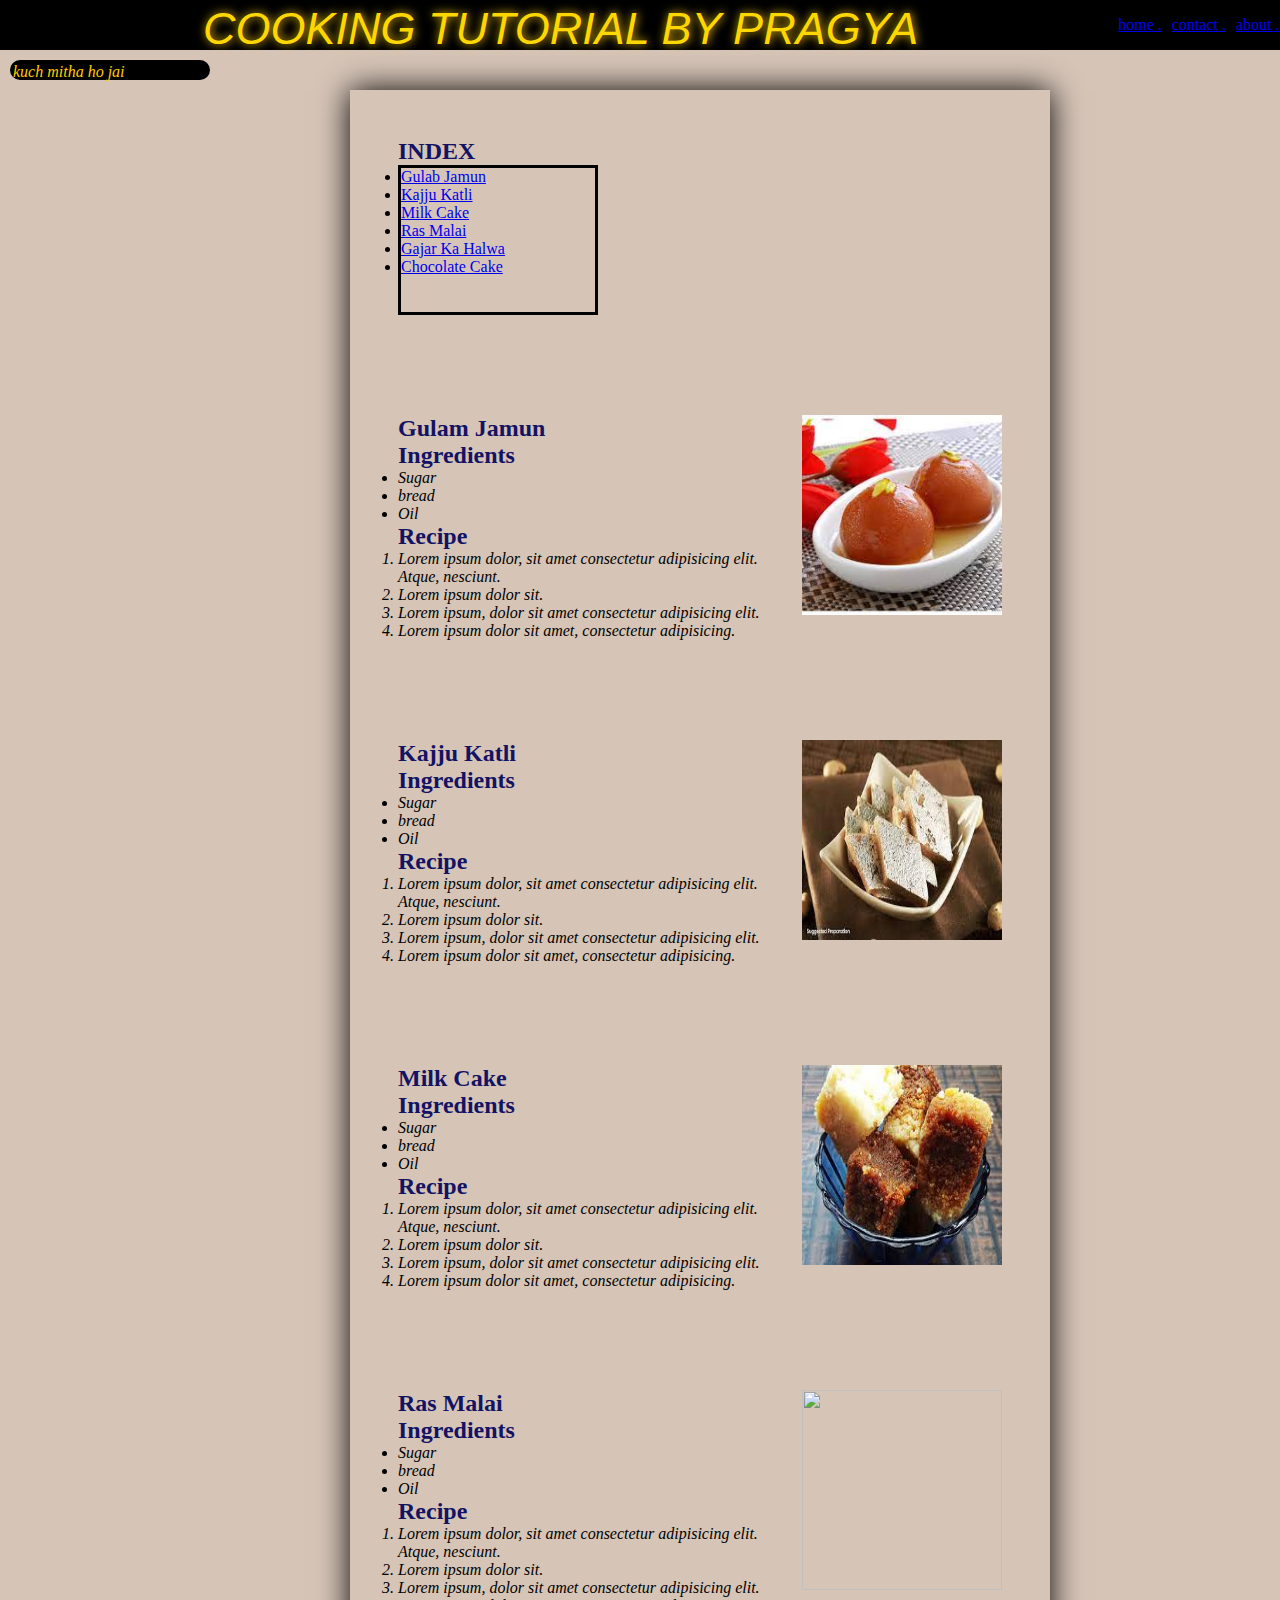
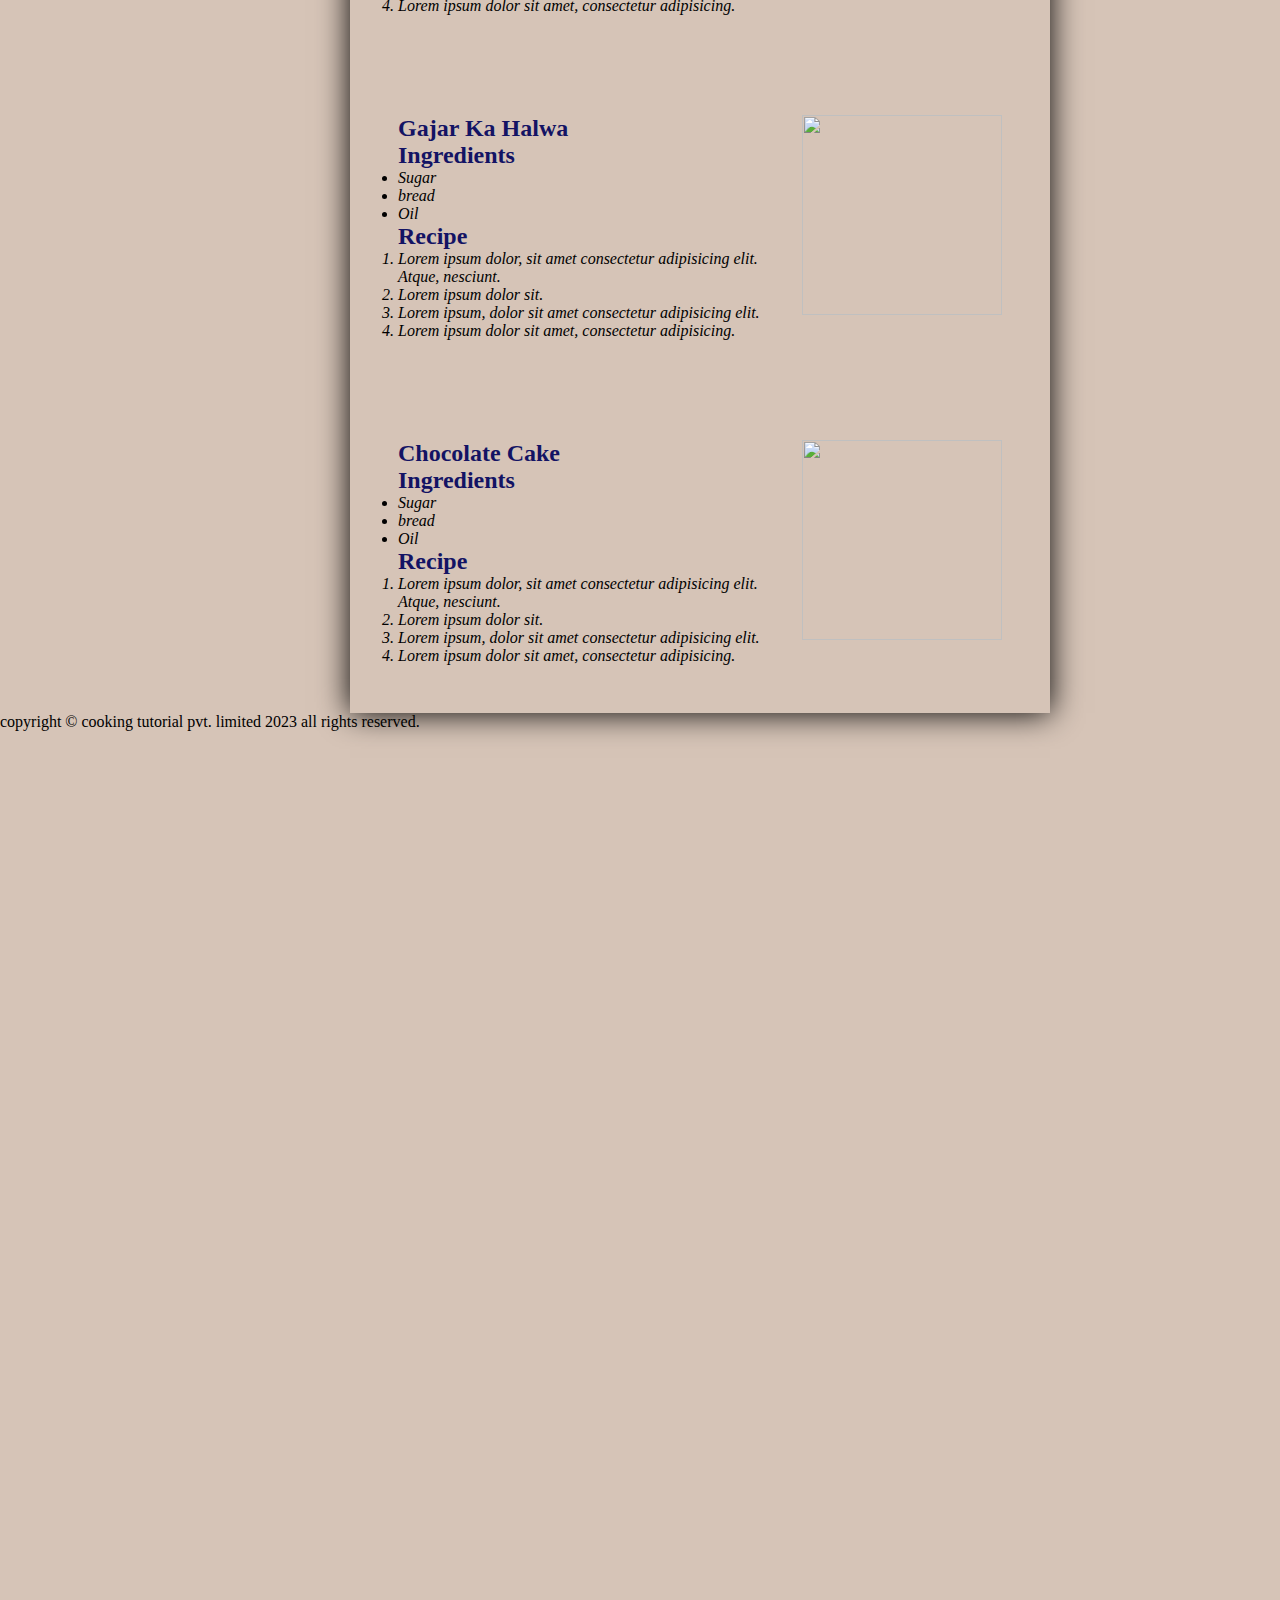
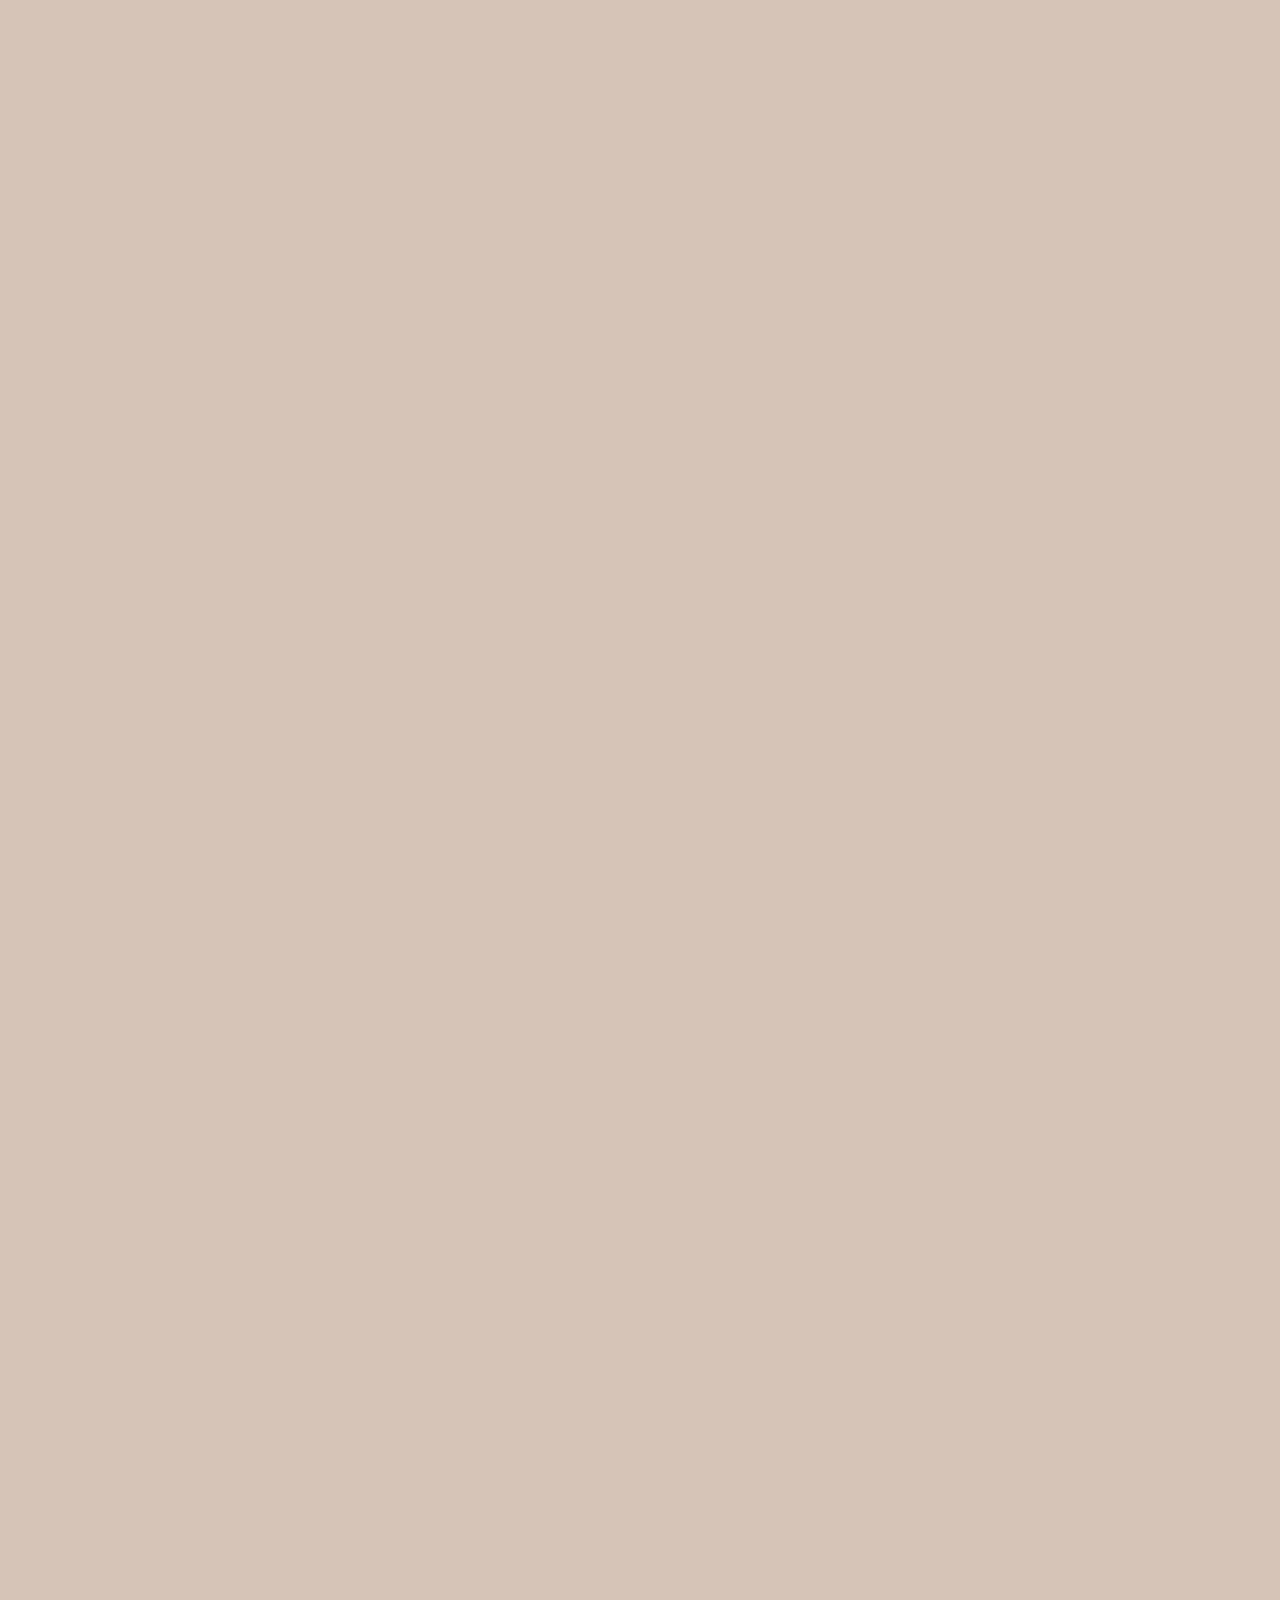
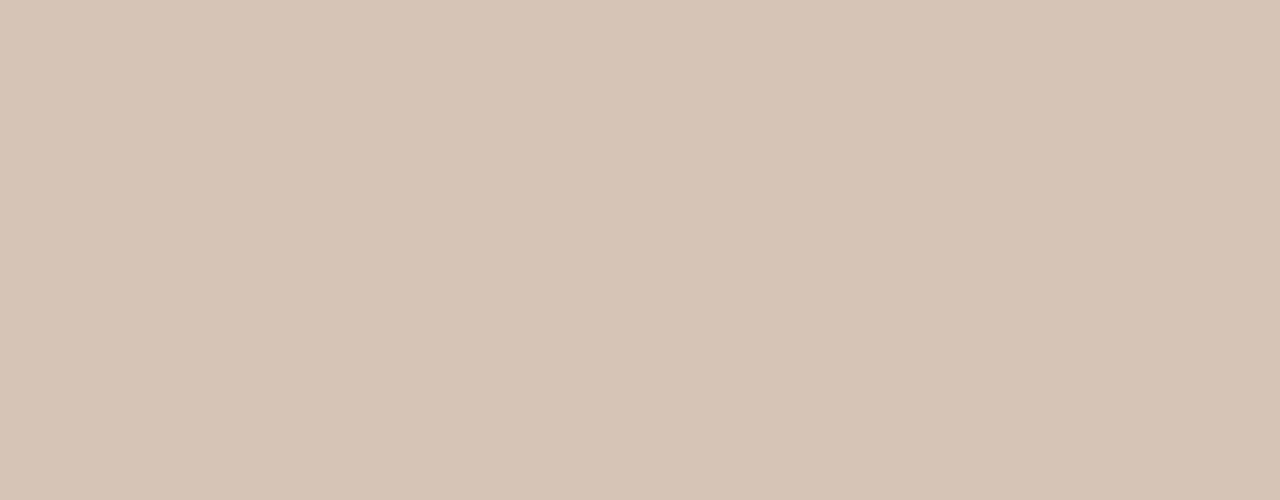
==== recipe.html @ 91e745fc "Add files via upload" ====
<!DOCTYPE html>
<html lang="en">
<head>
    <meta charset="UTF-8">
    <meta name="viewport" content="width=device-width, initial-scale=1.0">
    <title>cooking tutorial</title>
    <link rel="shortcut icon" href="https://i.etsystatic.com/10919371/r/il/07d9b4/1571956596/il_570xN.1571956596_fu79.jpg" type="image/x-icon">
    <link rel="stylesheet" href="recipestye.css">
</head>
<body>
    <div class="wholething">
    <div class="topcontainer">
        <div class="title"><img src="https://i.etsystatic.com/10919371/r/il/07d9b4/1571956596/il_570xN.1571956596_fu79.jpg" alt="">COOKING TUTORIAL BY PRAGYA </div>
        <div class="nav">
            <a href="#">home  . </a>
            <a href="#">contact    .</a>
            <a href="#">about       .</a>
        </div>
    </div>
    <div class="container">
        <div class="box">
        kuch mitha ho jai
        </div>
    </div>

    <div class="main">
        <section>
            <h2>INDEX</h2>
            <div class="index">
            <ul>
                <li><a href="#gulab jamun">Gulab Jamun</a></li>
                <li><a href="#Kajju Katli">Kajju Katli</a></li>
                <li><a href="#Milk Cake">Milk Cake</a></li>
                <li><a href="#Ras Malai">Ras Malai</a></li>
                <li><a href="#Gajar Ka Halwa">Gajar Ka Halwa</a></li>
                <li><a href="#Chocolate Cake">Chocolate Cake</a></li>
            </ul>
            </div>
        </section>
        <section>
            <div class="item">
                <div class="leftBox">
                    <!-- heaeding -->
                    <h2 id="gulab jamun">Gulam Jamun</h2>

                    <div>
                        <h2>Ingredients</h2>
                        <ul class="ingBox">
                            <li>Sugar</li>
                            <li>bread</li>
                            <li>Oil</li>
                        </ul>
                    </div>
                    
                    <div>
                        <h2>Recipe</h2>
                        <ol class="recipeBox">
                            <li>Lorem ipsum dolor, sit amet consectetur adipisicing elit. Atque, nesciunt.</li>
                            <li>Lorem ipsum dolor sit.</li>
                            <li>Lorem ipsum, dolor sit amet consectetur adipisicing elit.</li>
                            <li>Lorem ipsum dolor sit amet, consectetur adipisicing.</li>
                        </ol>
                    </div>

                    

                </div>

                <div class="rightBox">
                    <img 
                        src="[data-uri]"
                        width="200px" height="200px" 
                    />
                    
                </div>
            </div>
        </section>

        <section>
            <div class="item">
                <div class="leftBox">
                    <!-- heaeding -->
                    <h2 id="Kajju Katli">Kajju Katli</h2>

                    <div>
                        <h2>Ingredients</h2>
                        <ul class="ingBox">
                            <li>Sugar</li>
                            <li>bread</li>
                            <li>Oil</li>
                        </ul>
                    </div>
                    
                    <div>
                        <h2>Recipe</h2>
                        <ol class="recipeBox">
                            <li>Lorem ipsum dolor, sit amet consectetur adipisicing elit. Atque, nesciunt.</li>
                            <li>Lorem ipsum dolor sit.</li>
                            <li>Lorem ipsum, dolor sit amet consectetur adipisicing elit.</li>
                            <li>Lorem ipsum dolor sit amet, consectetur adipisicing.</li>
                        </ol>
                    </div>

                    

                </div>
                <div class="rightBox">
                    <img  src="[data-uri]"
                        width="200px" height="200px"
                    />
                </div>
            </div>
        </section>

        <section>
            <div class="item">
                <div class="leftBox">
                    <!-- heaeding -->
                    <h2 id="Milk Cake">Milk Cake</h2>

                    <div>
                        <h2>Ingredients</h2>
                        <ul class="ingBox">
                            <li>Sugar</li>
                            <li>bread</li>
                            <li>Oil</li>
                        </ul>
                    </div>
                    
                    <div>
                        <h2>Recipe</h2>
                        <ol class="recipeBox">
                            <li>Lorem ipsum dolor, sit amet consectetur adipisicing elit. Atque, nesciunt.</li>
                            <li>Lorem ipsum dolor sit.</li>
                            <li>Lorem ipsum, dolor sit amet consectetur adipisicing elit.</li>
                            <li>Lorem ipsum dolor sit amet, consectetur adipisicing.</li>
                        </ol>
                    </div>

                    

                </div>

                <div class="rightBox">
                    <img 
                        src="[data-uri]"
                        width="200px" height="200px"
                    />
            
                </div>
            </div>
        </section>

        <section>
            <div class="item">
                <div class="leftBox">
                    <!-- heaeding -->
                    <h2 id="Ras Malai">Ras Malai</h2>

                    <div>
                        <h2>Ingredients</h2>
                        <ul class="ingBox">
                            <li>Sugar</li>
                            <li>bread</li>
                            <li>Oil</li>
                        </ul>
                    </div>
                    
                    <div>
                        <h2>Recipe</h2>
                        <ol class="recipeBox">
                            <li>Lorem ipsum dolor, sit amet consectetur adipisicing elit. Atque, nesciunt.</li>
                            <li>Lorem ipsum dolor sit.</li>
                            <li>Lorem ipsum, dolor sit amet consectetur adipisicing elit.</li>
                            <li>Lorem ipsum dolor sit amet, consectetur adipisicing.</li>
                        </ol>
                    </div>

                    

                </div>
                <div class="rightBox">
                    <img 
                        src="https://www.cookwithmanali.com/wp-content/uploads/2014/07/Rasmalai-Recipe-500x500.jpg" width="200px" height="200px"
                    />
                </div>
            </div>
        </section>

        <section>
            <div class="item">
                <div class="leftBox">
                    <!-- heaeding -->
                    <h2 id="Gajar Ka Halwa">Gajar Ka Halwa</h2>

                    <div>
                        <h2>Ingredients</h2>
                        <ul class="ingBox">
                            <li>Sugar</li>
                            <li>bread</li>
                            <li>Oil</li>
                        </ul>
                    </div>
                    
                    <div>
                        <h2>Recipe</h2>
                        <ol class="recipeBox">
                            <li>Lorem ipsum dolor, sit amet consectetur adipisicing elit. Atque, nesciunt.</li>
                            <li>Lorem ipsum dolor sit.</li>
                            <li>Lorem ipsum, dolor sit amet consectetur adipisicing elit.</li>
                            <li>Lorem ipsum dolor sit amet, consectetur adipisicing.</li>
                        </ol>
                    </div>

                    

                </div>

                <div class="rightBox">
                    <img 
                        src="https://www.cookwithmanali.com/wp-content/uploads/2015/01/Gajar-Halwa-Indian.jpg" width="200px" height="200px"
                    />
                    
                </div>
            </div>
        </section>

        <section>
            <div class="item">
                <div class="leftBox">
                    <!-- heaeding -->
                    <h2 id="Chocolate Cake">Chocolate Cake</h2>

                    <div>
                        <h2>Ingredients</h2>
                        <ul class="ingBox">
                            <li>Sugar</li>
                            <li>bread</li>
                            <li>Oil</li>
                        </ul>
                    </div>
                    
                    <div>
                        <h2>Recipe</h2>
                        <ol class="recipeBox">
                            <li>Lorem ipsum dolor, sit amet consectetur adipisicing elit. Atque, nesciunt.</li>
                            <li>Lorem ipsum dolor sit.</li>
                            <li>Lorem ipsum, dolor sit amet consectetur adipisicing elit.</li>
                            <li>Lorem ipsum dolor sit amet, consectetur adipisicing.</li>
                        </ol>
                    </div>

                    

                </div>
                <div class="rightBox">
                    <img 
                        src="https://mrbrownbakery.com/image/images/GJ7uCwGiteTF24HTWBclkziVTdhpQeZWH23MvQfq.jpeg?p=full" width="200px" height="200px"
                    />
                </div>
            </div>
        </section>
    </div>
    <footer>
        <p>
            copyright &copy; cooking tutorial pvt. limited 2023 all rights reserved.
        </p>
    </footer>
    </div>
</body>
</html>
---- recipestye.css ----
*{
    margin: 0;
    padding: 0;
    box-sizing: border-box;
}
.topcontainer{
    display: flex;
      border: solid;
      border-color: black;
      background-color: black;
     margin: 0%;
     padding: 0%;
     box-sizing: border-box;
      height: 50px;
}
.title{
    width: 80%;
    font-size: 45px;
    font-family:'Trebuchet MS', 'Lucida Sans Unicode', 'Lucida Grande', 'Lucida Sans', Arial, sans-serif;
    font-style:oblique;
    display: flex;
    justify-content: center;
    text-shadow:   #FC0 1px 0 10px;;
    color: gold;

}
.nav
{
    display: flex;
    justify-content: space-between;
    align-items:center;
    position: relative;
    gap: 10px;
}

.box{
    width: 200px;
    height: 20px;
    background-color: black;
    border: 3px solid black;
    font-style: italic;
    color: #FC0;
    border-radius: 10px;
    margin: 10px;
    position: relative;
    animation-name: rightMovement;
    animation-duration: 10s;
    animation-iteration-count: infinite;
    animation-delay: 1s;
     animation-timing-function: linear; 
    animation-direction:normal; 
     animation-fill-mode: backwards; 

    
}

@keyframes rightMovement {
    from {
        top: 0;
        left: 0;
    }

    to {
        top: 0;
        left: 1350px;
    }
}
.wholething{
    background-color: rgba(120, 59, 15, 0.3);
    height: 5300px;
    width:1400px;
}
.main{
    width: 50%;
    margin: auto;
    
    
    display: flex;
    flex-direction: column;
    gap: 100px;
    padding: 3rem;
    box-shadow: 0px 0px 30px black;
}
.item{
    display: flex;
}
.ingBox{
 font-style: italic;
}
.recipeBox{
    font-style: oblique;
}
h2{
    color: rgb(19, 19, 100);
}
img:hover{
    transform: scale(1.2);
}
img{
    transition: all 0.3s linear 0s;
}
.index{
    width: 200px;
    height: 150px;
   border: solid black;
}
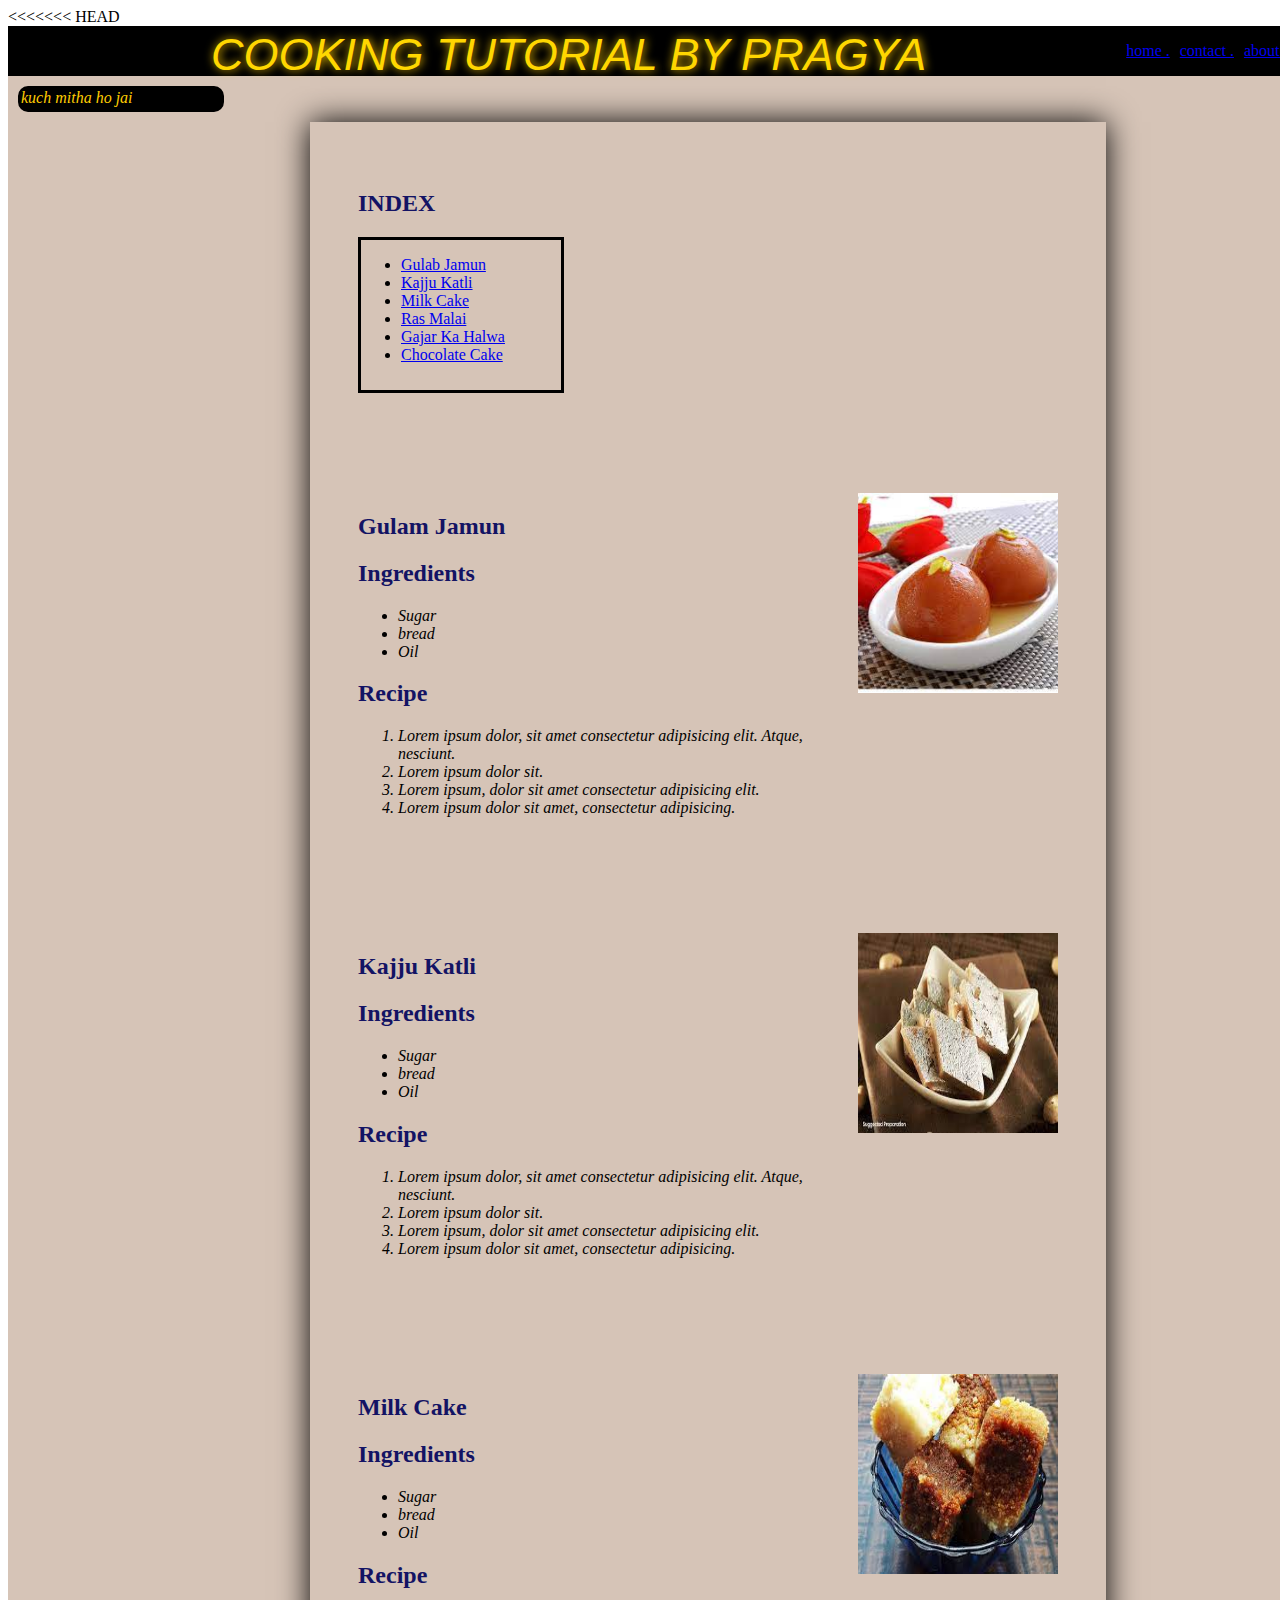
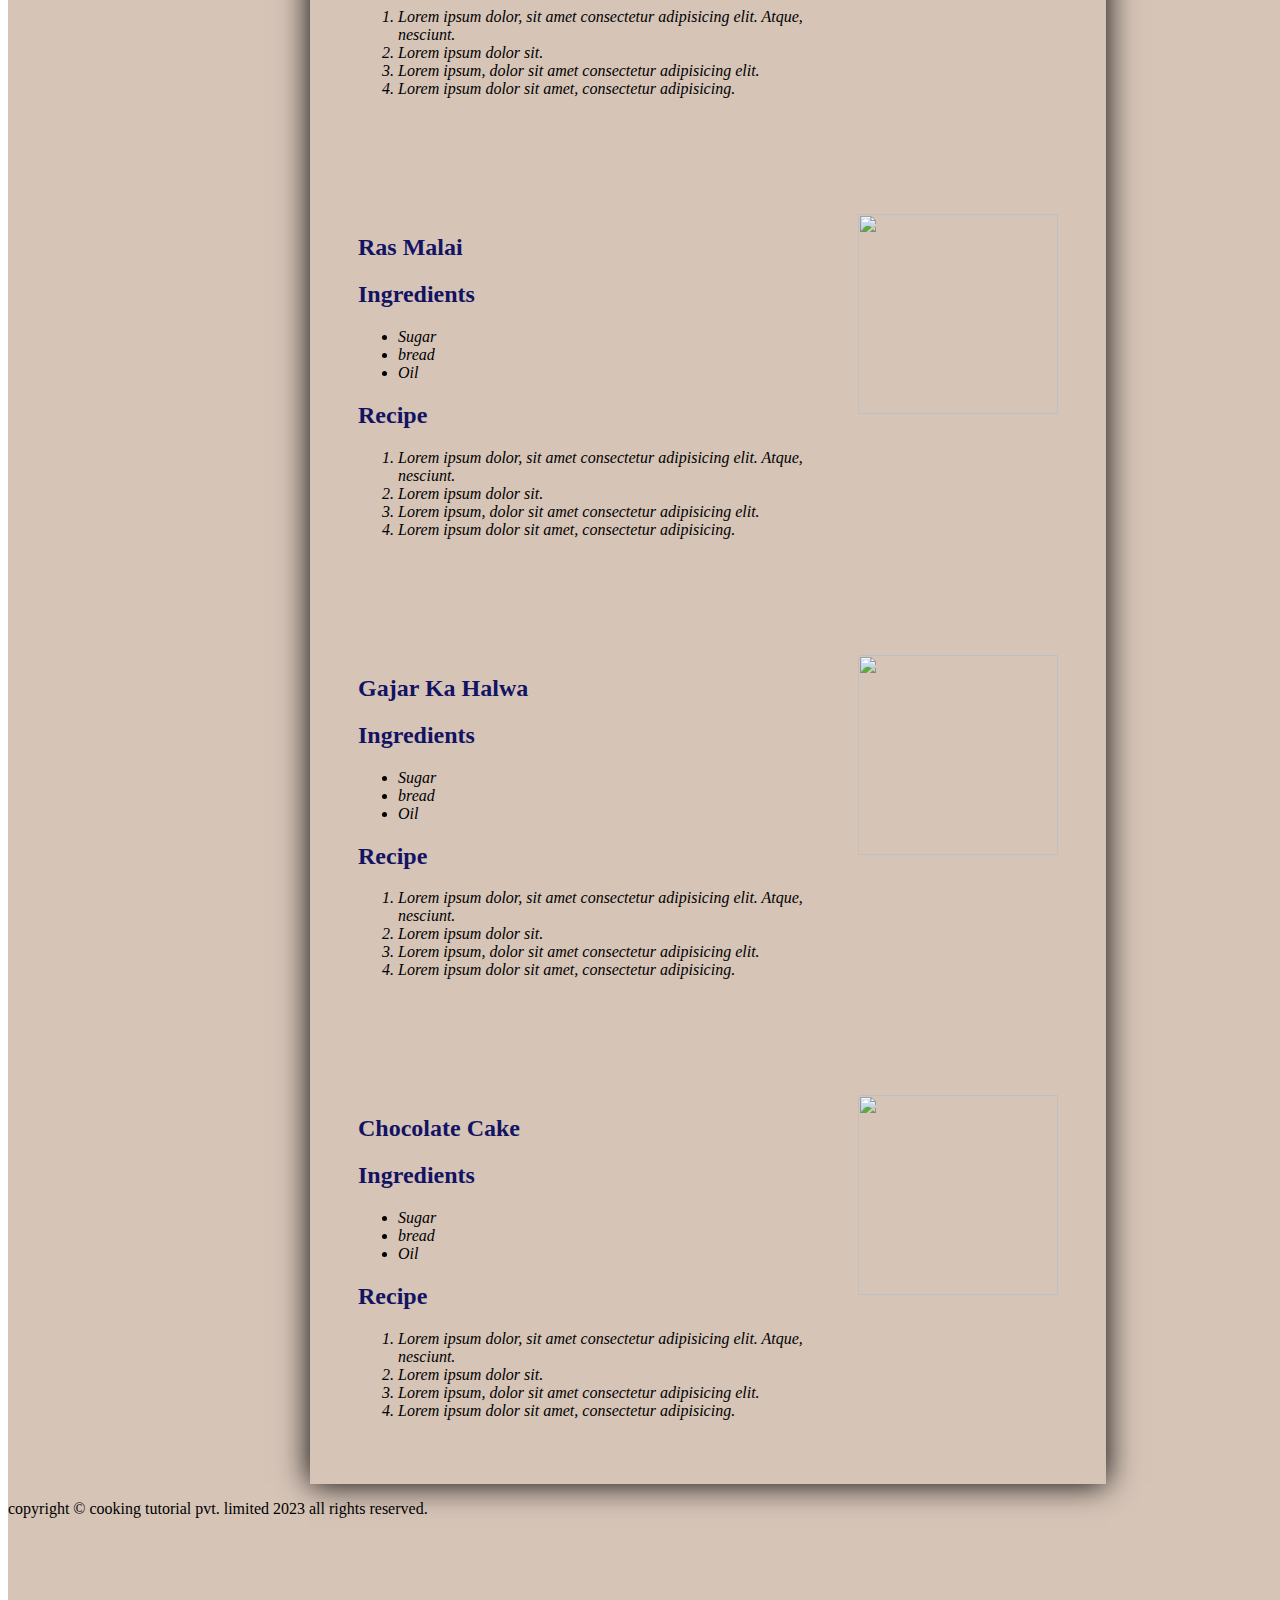
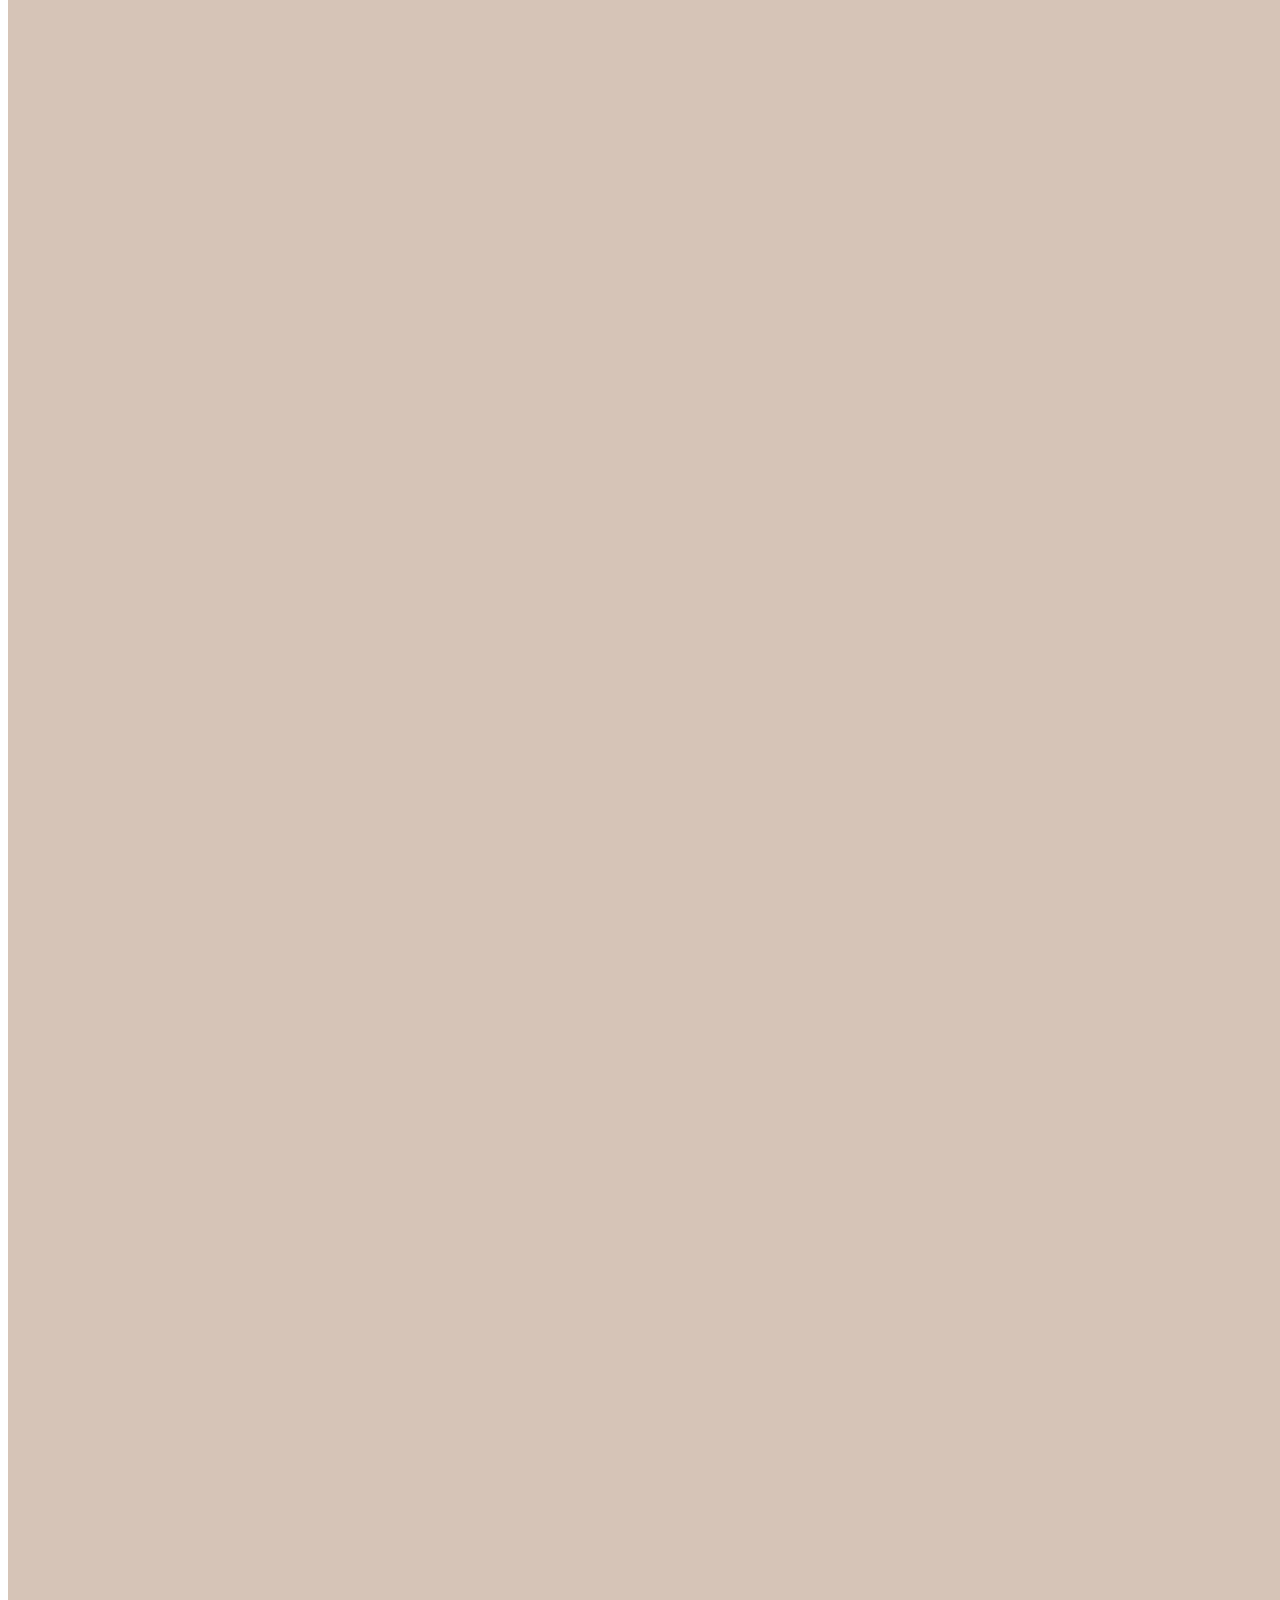
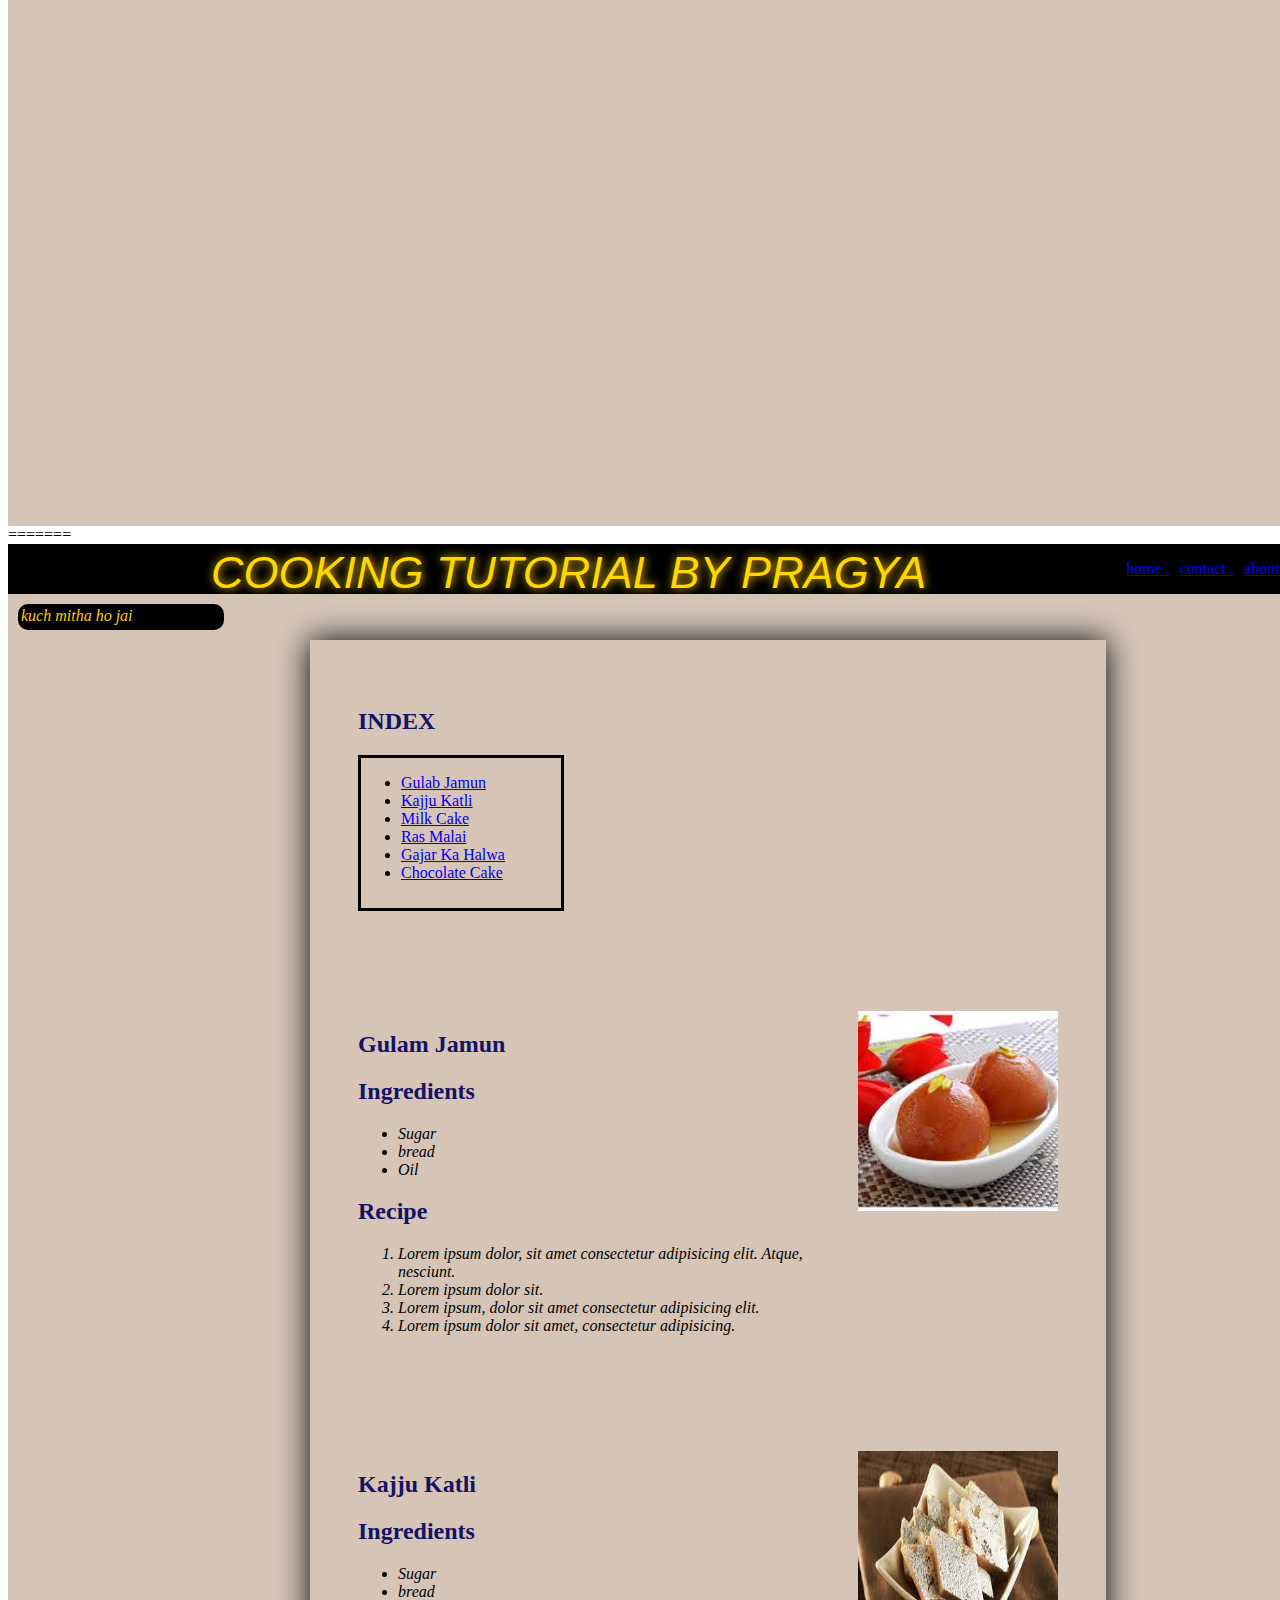
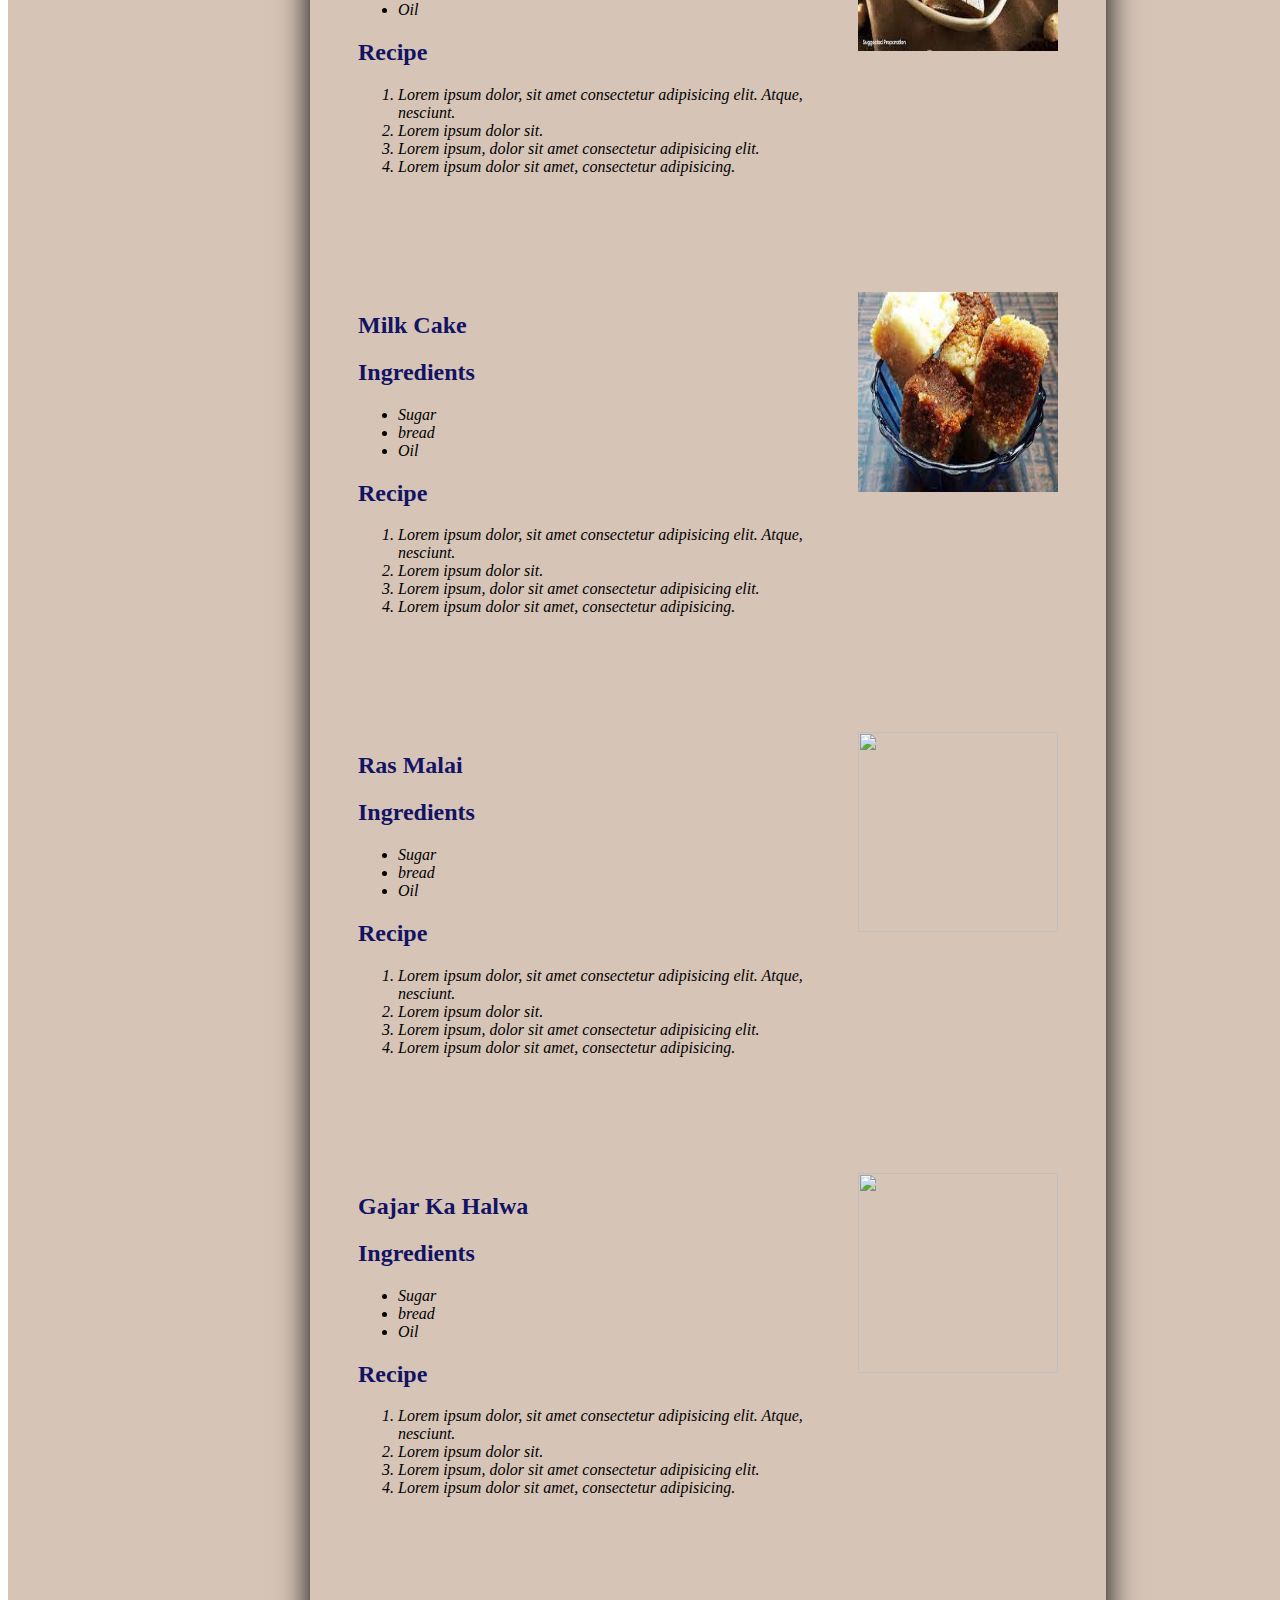
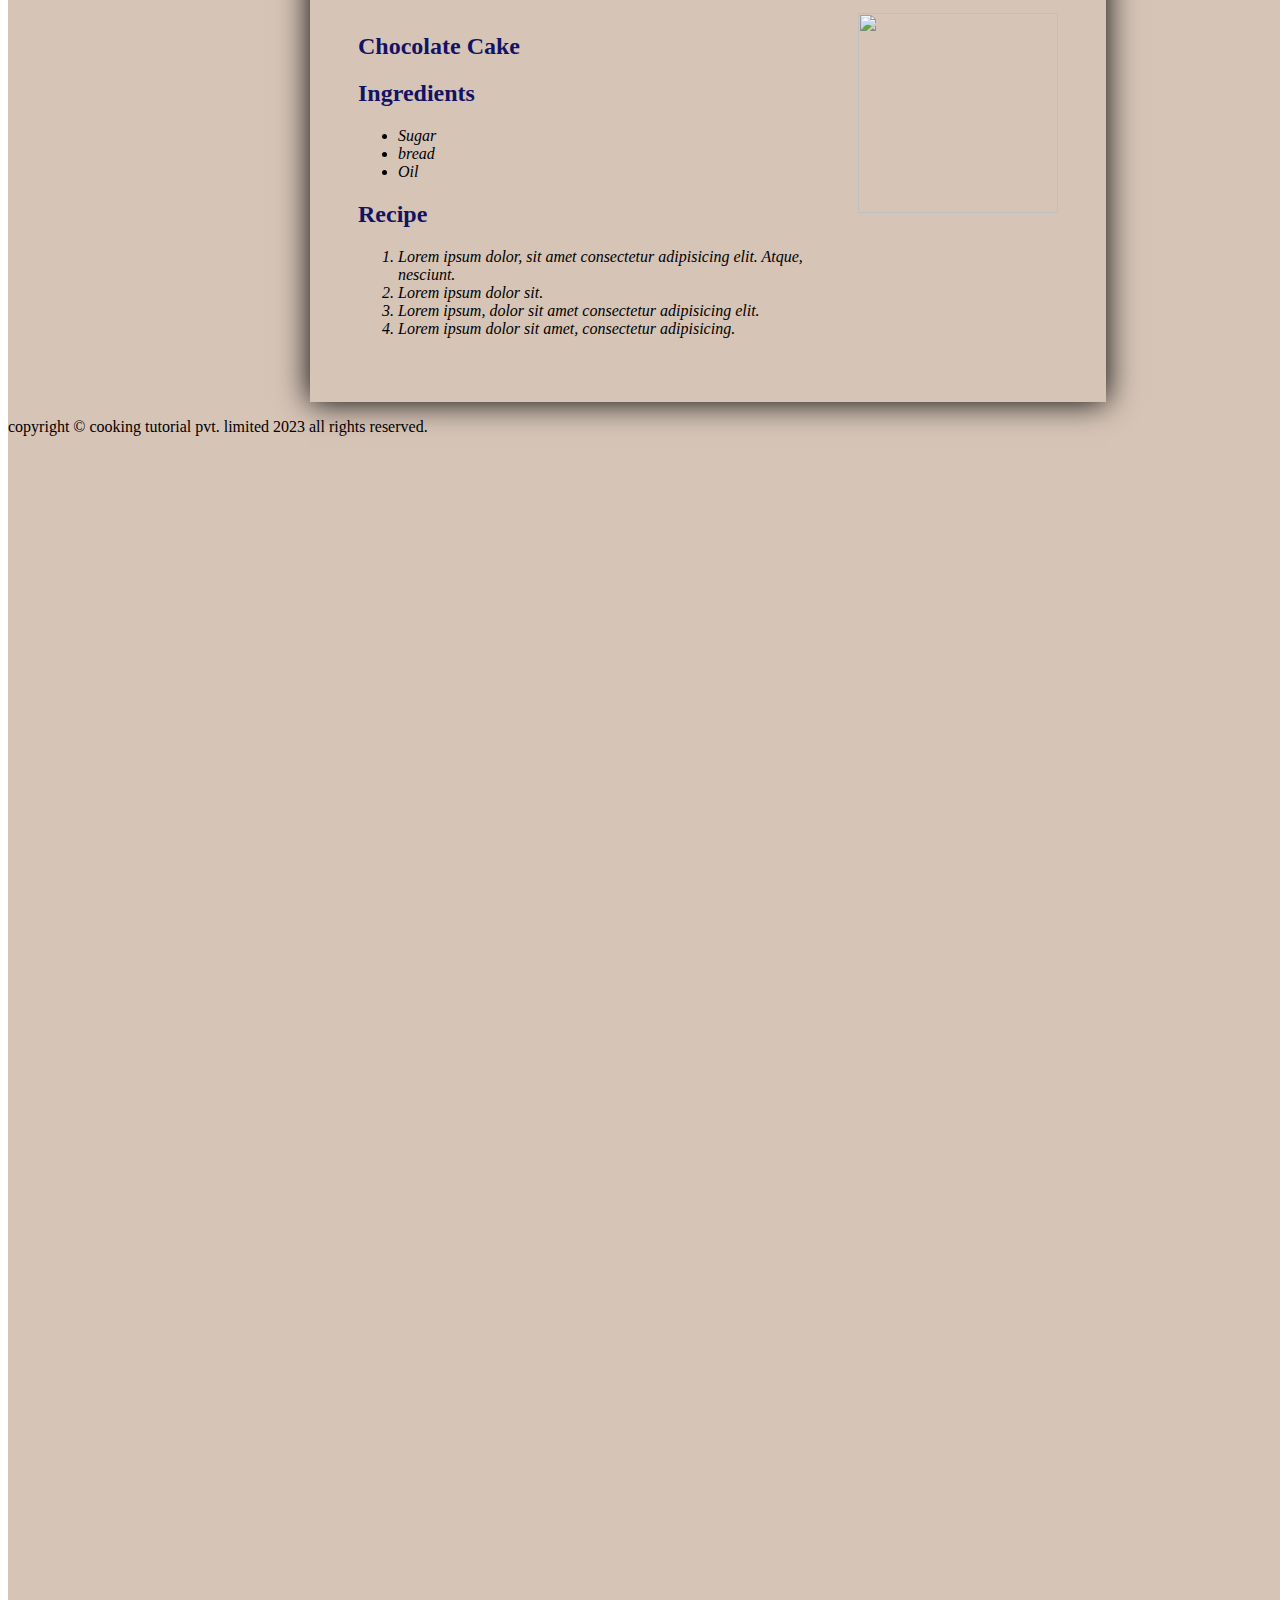
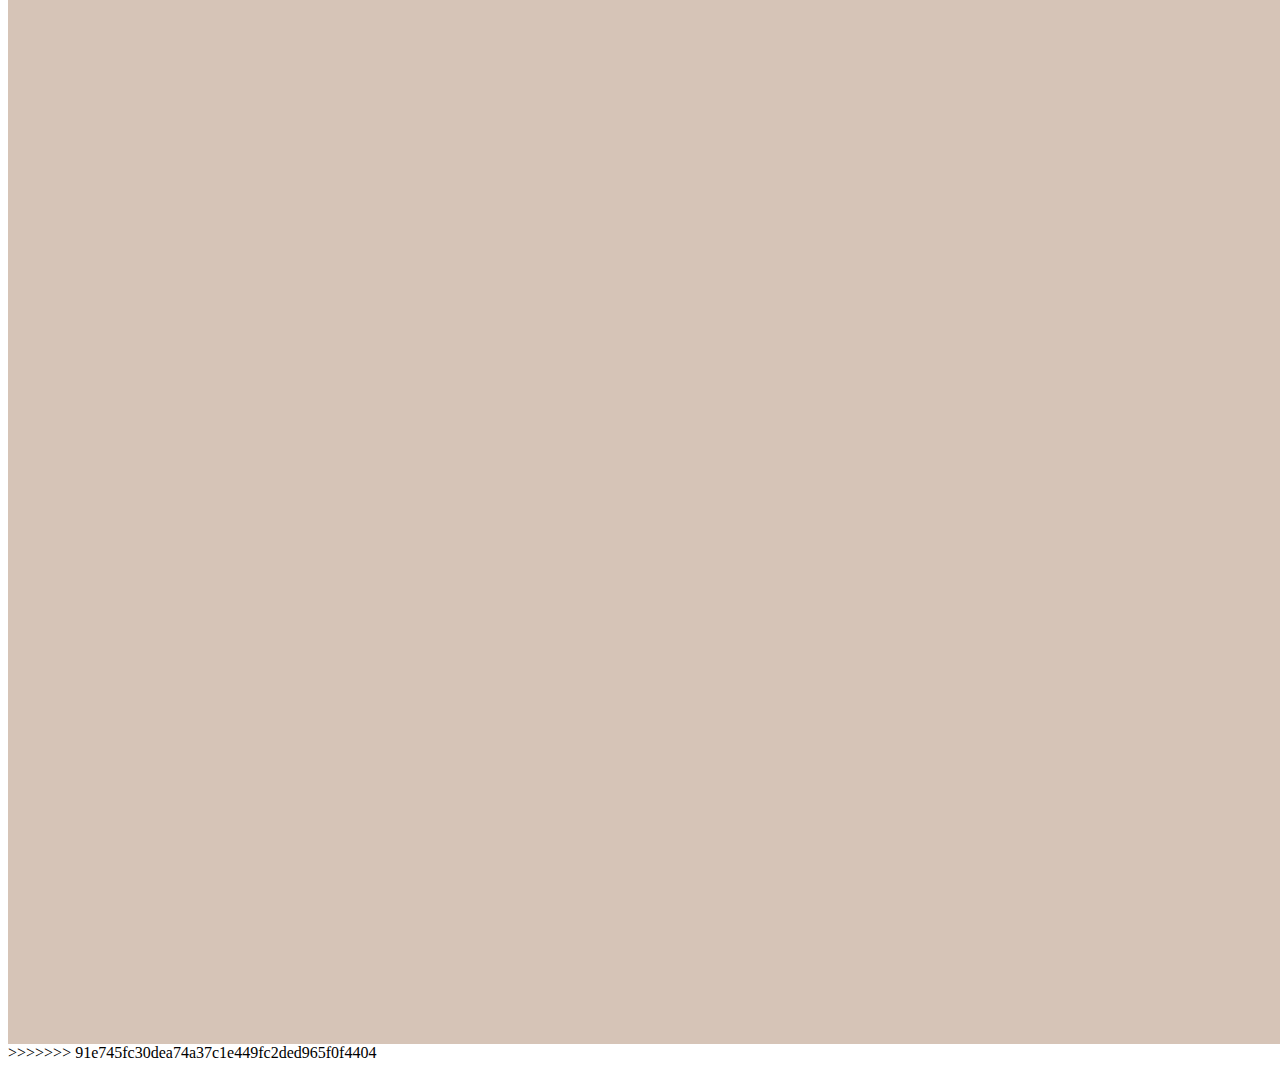
==== commit 3897738f: "Merge branch 'main' of https://github.com/Pragya321Mehra/recipeproject" ====
--- a/recipe.html
+++ b/recipe.html
@@ -1,271 +1,544 @@
-<!DOCTYPE html>
-<html lang="en">
-<head>
-    <meta charset="UTF-8">
-    <meta name="viewport" content="width=device-width, initial-scale=1.0">
-    <title>cooking tutorial</title>
-    <link rel="shortcut icon" href="https://i.etsystatic.com/10919371/r/il/07d9b4/1571956596/il_570xN.1571956596_fu79.jpg" type="image/x-icon">
-    <link rel="stylesheet" href="recipestye.css">
-</head>
-<body>
-    <div class="wholething">
-    <div class="topcontainer">
-        <div class="title"><img src="https://i.etsystatic.com/10919371/r/il/07d9b4/1571956596/il_570xN.1571956596_fu79.jpg" alt="">COOKING TUTORIAL BY PRAGYA </div>
-        <div class="nav">
-            <a href="#">home  . </a>
-            <a href="#">contact    .</a>
-            <a href="#">about       .</a>
-        </div>
-    </div>
-    <div class="container">
-        <div class="box">
-        kuch mitha ho jai
-        </div>
-    </div>
-
-    <div class="main">
-        <section>
-            <h2>INDEX</h2>
-            <div class="index">
-            <ul>
-                <li><a href="#gulab jamun">Gulab Jamun</a></li>
-                <li><a href="#Kajju Katli">Kajju Katli</a></li>
-                <li><a href="#Milk Cake">Milk Cake</a></li>
-                <li><a href="#Ras Malai">Ras Malai</a></li>
-                <li><a href="#Gajar Ka Halwa">Gajar Ka Halwa</a></li>
-                <li><a href="#Chocolate Cake">Chocolate Cake</a></li>
-            </ul>
-            </div>
-        </section>
-        <section>
-            <div class="item">
-                <div class="leftBox">
-                    <!-- heaeding -->
-                    <h2 id="gulab jamun">Gulam Jamun</h2>
-
-                    <div>
-                        <h2>Ingredients</h2>
-                        <ul class="ingBox">
-                            <li>Sugar</li>
-                            <li>bread</li>
-                            <li>Oil</li>
-                        </ul>
-                    </div>
-                    
-                    <div>
-                        <h2>Recipe</h2>
-                        <ol class="recipeBox">
-                            <li>Lorem ipsum dolor, sit amet consectetur adipisicing elit. Atque, nesciunt.</li>
-                            <li>Lorem ipsum dolor sit.</li>
-                            <li>Lorem ipsum, dolor sit amet consectetur adipisicing elit.</li>
-                            <li>Lorem ipsum dolor sit amet, consectetur adipisicing.</li>
-                        </ol>
-                    </div>
-
-                    
-
-                </div>
-
-                <div class="rightBox">
-                    <img 
-                        src="[data-uri]"
-                        width="200px" height="200px" 
-                    />
-                    
-                </div>
-            </div>
-        </section>
-
-        <section>
-            <div class="item">
-                <div class="leftBox">
-                    <!-- heaeding -->
-                    <h2 id="Kajju Katli">Kajju Katli</h2>
-
-                    <div>
-                        <h2>Ingredients</h2>
-                        <ul class="ingBox">
-                            <li>Sugar</li>
-                            <li>bread</li>
-                            <li>Oil</li>
-                        </ul>
-                    </div>
-                    
-                    <div>
-                        <h2>Recipe</h2>
-                        <ol class="recipeBox">
-                            <li>Lorem ipsum dolor, sit amet consectetur adipisicing elit. Atque, nesciunt.</li>
-                            <li>Lorem ipsum dolor sit.</li>
-                            <li>Lorem ipsum, dolor sit amet consectetur adipisicing elit.</li>
-                            <li>Lorem ipsum dolor sit amet, consectetur adipisicing.</li>
-                        </ol>
-                    </div>
-
-                    
-
-                </div>
-                <div class="rightBox">
-                    <img  src="[data-uri]"
-                        width="200px" height="200px"
-                    />
-                </div>
-            </div>
-        </section>
-
-        <section>
-            <div class="item">
-                <div class="leftBox">
-                    <!-- heaeding -->
-                    <h2 id="Milk Cake">Milk Cake</h2>
-
-                    <div>
-                        <h2>Ingredients</h2>
-                        <ul class="ingBox">
-                            <li>Sugar</li>
-                            <li>bread</li>
-                            <li>Oil</li>
-                        </ul>
-                    </div>
-                    
-                    <div>
-                        <h2>Recipe</h2>
-                        <ol class="recipeBox">
-                            <li>Lorem ipsum dolor, sit amet consectetur adipisicing elit. Atque, nesciunt.</li>
-                            <li>Lorem ipsum dolor sit.</li>
-                            <li>Lorem ipsum, dolor sit amet consectetur adipisicing elit.</li>
-                            <li>Lorem ipsum dolor sit amet, consectetur adipisicing.</li>
-                        </ol>
-                    </div>
-
-                    
-
-                </div>
-
-                <div class="rightBox">
-                    <img 
-                        src="[data-uri]"
-                        width="200px" height="200px"
-                    />
-            
-                </div>
-            </div>
-        </section>
-
-        <section>
-            <div class="item">
-                <div class="leftBox">
-                    <!-- heaeding -->
-                    <h2 id="Ras Malai">Ras Malai</h2>
-
-                    <div>
-                        <h2>Ingredients</h2>
-                        <ul class="ingBox">
-                            <li>Sugar</li>
-                            <li>bread</li>
-                            <li>Oil</li>
-                        </ul>
-                    </div>
-                    
-                    <div>
-                        <h2>Recipe</h2>
-                        <ol class="recipeBox">
-                            <li>Lorem ipsum dolor, sit amet consectetur adipisicing elit. Atque, nesciunt.</li>
-                            <li>Lorem ipsum dolor sit.</li>
-                            <li>Lorem ipsum, dolor sit amet consectetur adipisicing elit.</li>
-                            <li>Lorem ipsum dolor sit amet, consectetur adipisicing.</li>
-                        </ol>
-                    </div>
-
-                    
-
-                </div>
-                <div class="rightBox">
-                    <img 
-                        src="https://www.cookwithmanali.com/wp-content/uploads/2014/07/Rasmalai-Recipe-500x500.jpg" width="200px" height="200px"
-                    />
-                </div>
-            </div>
-        </section>
-
-        <section>
-            <div class="item">
-                <div class="leftBox">
-                    <!-- heaeding -->
-                    <h2 id="Gajar Ka Halwa">Gajar Ka Halwa</h2>
-
-                    <div>
-                        <h2>Ingredients</h2>
-                        <ul class="ingBox">
-                            <li>Sugar</li>
-                            <li>bread</li>
-                            <li>Oil</li>
-                        </ul>
-                    </div>
-                    
-                    <div>
-                        <h2>Recipe</h2>
-                        <ol class="recipeBox">
-                            <li>Lorem ipsum dolor, sit amet consectetur adipisicing elit. Atque, nesciunt.</li>
-                            <li>Lorem ipsum dolor sit.</li>
-                            <li>Lorem ipsum, dolor sit amet consectetur adipisicing elit.</li>
-                            <li>Lorem ipsum dolor sit amet, consectetur adipisicing.</li>
-                        </ol>
-                    </div>
-
-                    
-
-                </div>
-
-                <div class="rightBox">
-                    <img 
-                        src="https://www.cookwithmanali.com/wp-content/uploads/2015/01/Gajar-Halwa-Indian.jpg" width="200px" height="200px"
-                    />
-                    
-                </div>
-            </div>
-        </section>
-
-        <section>
-            <div class="item">
-                <div class="leftBox">
-                    <!-- heaeding -->
-                    <h2 id="Chocolate Cake">Chocolate Cake</h2>
-
-                    <div>
-                        <h2>Ingredients</h2>
-                        <ul class="ingBox">
-                            <li>Sugar</li>
-                            <li>bread</li>
-                            <li>Oil</li>
-                        </ul>
-                    </div>
-                    
-                    <div>
-                        <h2>Recipe</h2>
-                        <ol class="recipeBox">
-                            <li>Lorem ipsum dolor, sit amet consectetur adipisicing elit. Atque, nesciunt.</li>
-                            <li>Lorem ipsum dolor sit.</li>
-                            <li>Lorem ipsum, dolor sit amet consectetur adipisicing elit.</li>
-                            <li>Lorem ipsum dolor sit amet, consectetur adipisicing.</li>
-                        </ol>
-                    </div>
-
-                    
-
-                </div>
-                <div class="rightBox">
-                    <img 
-                        src="https://mrbrownbakery.com/image/images/GJ7uCwGiteTF24HTWBclkziVTdhpQeZWH23MvQfq.jpeg?p=full" width="200px" height="200px"
-                    />
-                </div>
-            </div>
-        </section>
-    </div>
-    <footer>
-        <p>
-            copyright &copy; cooking tutorial pvt. limited 2023 all rights reserved.
-        </p>
-    </footer>
-    </div>
-</body>
+<<<<<<< HEAD
+<!DOCTYPE html>
+<html lang="en">
+<head>
+    <meta charset="UTF-8">
+    <meta name="viewport" content="width=device-width, initial-scale=1.0">
+    <title>cooking tutorial</title>
+    <link rel="shortcut icon" href="https://i.etsystatic.com/10919371/r/il/07d9b4/1571956596/il_570xN.1571956596_fu79.jpg" type="image/x-icon">
+    <link rel="stylesheet" href="recipestye.css">
+</head>
+<body>
+    <div class="wholething">
+    <div class="topcontainer">
+        <div class="title"><img src="https://i.etsystatic.com/10919371/r/il/07d9b4/1571956596/il_570xN.1571956596_fu79.jpg" alt="">COOKING TUTORIAL BY PRAGYA </div>
+        <div class="nav">
+            <a href="#">home  . </a>
+            <a href="#">contact    .</a>
+            <a href="#">about       .</a>
+        </div>
+    </div>
+    <div class="container">
+        <div class="box">
+        kuch mitha ho jai
+        </div>
+    </div>
+
+    <div class="main">
+        <section>
+            <h2>INDEX</h2>
+            <div class="index">
+            <ul>
+                <li><a href="#gulab jamun">Gulab Jamun</a></li>
+                <li><a href="#Kajju Katli">Kajju Katli</a></li>
+                <li><a href="#Milk Cake">Milk Cake</a></li>
+                <li><a href="#Ras Malai">Ras Malai</a></li>
+                <li><a href="#Gajar Ka Halwa">Gajar Ka Halwa</a></li>
+                <li><a href="#Chocolate Cake">Chocolate Cake</a></li>
+            </ul>
+            </div>
+        </section>
+        <section>
+            <div class="item">
+                <div class="leftBox">
+                    <!-- heaeding -->
+                    <h2 id="gulab jamun">Gulam Jamun</h2>
+
+                    <div>
+                        <h2>Ingredients</h2>
+                        <ul class="ingBox">
+                            <li>Sugar</li>
+                            <li>bread</li>
+                            <li>Oil</li>
+                        </ul>
+                    </div>
+                    
+                    <div>
+                        <h2>Recipe</h2>
+                        <ol class="recipeBox">
+                            <li>Lorem ipsum dolor, sit amet consectetur adipisicing elit. Atque, nesciunt.</li>
+                            <li>Lorem ipsum dolor sit.</li>
+                            <li>Lorem ipsum, dolor sit amet consectetur adipisicing elit.</li>
+                            <li>Lorem ipsum dolor sit amet, consectetur adipisicing.</li>
+                        </ol>
+                    </div>
+
+                    
+
+                </div>
+
+                <div class="rightBox">
+                    <img 
+                        src="[data-uri]"
+                        width="200px" height="200px" 
+                    />
+                    
+                </div>
+            </div>
+        </section>
+
+        <section>
+            <div class="item">
+                <div class="leftBox">
+                    <!-- heaeding -->
+                    <h2 id="Kajju Katli">Kajju Katli</h2>
+
+                    <div>
+                        <h2>Ingredients</h2>
+                        <ul class="ingBox">
+                            <li>Sugar</li>
+                            <li>bread</li>
+                            <li>Oil</li>
+                        </ul>
+                    </div>
+                    
+                    <div>
+                        <h2>Recipe</h2>
+                        <ol class="recipeBox">
+                            <li>Lorem ipsum dolor, sit amet consectetur adipisicing elit. Atque, nesciunt.</li>
+                            <li>Lorem ipsum dolor sit.</li>
+                            <li>Lorem ipsum, dolor sit amet consectetur adipisicing elit.</li>
+                            <li>Lorem ipsum dolor sit amet, consectetur adipisicing.</li>
+                        </ol>
+                    </div>
+
+                    
+
+                </div>
+                <div class="rightBox">
+                    <img  src="[data-uri]"
+                        width="200px" height="200px"
+                    />
+                </div>
+            </div>
+        </section>
+
+        <section>
+            <div class="item">
+                <div class="leftBox">
+                    <!-- heaeding -->
+                    <h2 id="Milk Cake">Milk Cake</h2>
+
+                    <div>
+                        <h2>Ingredients</h2>
+                        <ul class="ingBox">
+                            <li>Sugar</li>
+                            <li>bread</li>
+                            <li>Oil</li>
+                        </ul>
+                    </div>
+                    
+                    <div>
+                        <h2>Recipe</h2>
+                        <ol class="recipeBox">
+                            <li>Lorem ipsum dolor, sit amet consectetur adipisicing elit. Atque, nesciunt.</li>
+                            <li>Lorem ipsum dolor sit.</li>
+                            <li>Lorem ipsum, dolor sit amet consectetur adipisicing elit.</li>
+                            <li>Lorem ipsum dolor sit amet, consectetur adipisicing.</li>
+                        </ol>
+                    </div>
+
+                    
+
+                </div>
+
+                <div class="rightBox">
+                    <img 
+                        src="[data-uri]"
+                        width="200px" height="200px"
+                    />
+            
+                </div>
+            </div>
+        </section>
+
+        <section>
+            <div class="item">
+                <div class="leftBox">
+                    <!-- heaeding -->
+                    <h2 id="Ras Malai">Ras Malai</h2>
+
+                    <div>
+                        <h2>Ingredients</h2>
+                        <ul class="ingBox">
+                            <li>Sugar</li>
+                            <li>bread</li>
+                            <li>Oil</li>
+                        </ul>
+                    </div>
+                    
+                    <div>
+                        <h2>Recipe</h2>
+                        <ol class="recipeBox">
+                            <li>Lorem ipsum dolor, sit amet consectetur adipisicing elit. Atque, nesciunt.</li>
+                            <li>Lorem ipsum dolor sit.</li>
+                            <li>Lorem ipsum, dolor sit amet consectetur adipisicing elit.</li>
+                            <li>Lorem ipsum dolor sit amet, consectetur adipisicing.</li>
+                        </ol>
+                    </div>
+
+                    
+
+                </div>
+                <div class="rightBox">
+                    <img 
+                        src="https://www.cookwithmanali.com/wp-content/uploads/2014/07/Rasmalai-Recipe-500x500.jpg" width="200px" height="200px"
+                    />
+                </div>
+            </div>
+        </section>
+
+        <section>
+            <div class="item">
+                <div class="leftBox">
+                    <!-- heaeding -->
+                    <h2 id="Gajar Ka Halwa">Gajar Ka Halwa</h2>
+
+                    <div>
+                        <h2>Ingredients</h2>
+                        <ul class="ingBox">
+                            <li>Sugar</li>
+                            <li>bread</li>
+                            <li>Oil</li>
+                        </ul>
+                    </div>
+                    
+                    <div>
+                        <h2>Recipe</h2>
+                        <ol class="recipeBox">
+                            <li>Lorem ipsum dolor, sit amet consectetur adipisicing elit. Atque, nesciunt.</li>
+                            <li>Lorem ipsum dolor sit.</li>
+                            <li>Lorem ipsum, dolor sit amet consectetur adipisicing elit.</li>
+                            <li>Lorem ipsum dolor sit amet, consectetur adipisicing.</li>
+                        </ol>
+                    </div>
+
+                    
+
+                </div>
+
+                <div class="rightBox">
+                    <img 
+                        src="https://www.cookwithmanali.com/wp-content/uploads/2015/01/Gajar-Halwa-Indian.jpg" width="200px" height="200px"
+                    />
+                    
+                </div>
+            </div>
+        </section>
+
+        <section>
+            <div class="item">
+                <div class="leftBox">
+                    <!-- heaeding -->
+                    <h2 id="Chocolate Cake">Chocolate Cake</h2>
+
+                    <div>
+                        <h2>Ingredients</h2>
+                        <ul class="ingBox">
+                            <li>Sugar</li>
+                            <li>bread</li>
+                            <li>Oil</li>
+                        </ul>
+                    </div>
+                    
+                    <div>
+                        <h2>Recipe</h2>
+                        <ol class="recipeBox">
+                            <li>Lorem ipsum dolor, sit amet consectetur adipisicing elit. Atque, nesciunt.</li>
+                            <li>Lorem ipsum dolor sit.</li>
+                            <li>Lorem ipsum, dolor sit amet consectetur adipisicing elit.</li>
+                            <li>Lorem ipsum dolor sit amet, consectetur adipisicing.</li>
+                        </ol>
+                    </div>
+
+                    
+
+                </div>
+                <div class="rightBox">
+                    <img 
+                        src="https://mrbrownbakery.com/image/images/GJ7uCwGiteTF24HTWBclkziVTdhpQeZWH23MvQfq.jpeg?p=full" width="200px" height="200px"
+                    />
+                </div>
+            </div>
+        </section>
+    </div>
+    <footer>
+        <p>
+            copyright &copy; cooking tutorial pvt. limited 2023 all rights reserved.
+        </p>
+    </footer>
+    </div>
+</body>
+=======
+<!DOCTYPE html>
+<html lang="en">
+<head>
+    <meta charset="UTF-8">
+    <meta name="viewport" content="width=device-width, initial-scale=1.0">
+    <title>cooking tutorial</title>
+    <link rel="shortcut icon" href="https://i.etsystatic.com/10919371/r/il/07d9b4/1571956596/il_570xN.1571956596_fu79.jpg" type="image/x-icon">
+    <link rel="stylesheet" href="recipestye.css">
+</head>
+<body>
+    <div class="wholething">
+    <div class="topcontainer">
+        <div class="title"><img src="https://i.etsystatic.com/10919371/r/il/07d9b4/1571956596/il_570xN.1571956596_fu79.jpg" alt="">COOKING TUTORIAL BY PRAGYA </div>
+        <div class="nav">
+            <a href="#">home  . </a>
+            <a href="#">contact    .</a>
+            <a href="#">about       .</a>
+        </div>
+    </div>
+    <div class="container">
+        <div class="box">
+        kuch mitha ho jai
+        </div>
+    </div>
+
+    <div class="main">
+        <section>
+            <h2>INDEX</h2>
+            <div class="index">
+            <ul>
+                <li><a href="#gulab jamun">Gulab Jamun</a></li>
+                <li><a href="#Kajju Katli">Kajju Katli</a></li>
+                <li><a href="#Milk Cake">Milk Cake</a></li>
+                <li><a href="#Ras Malai">Ras Malai</a></li>
+                <li><a href="#Gajar Ka Halwa">Gajar Ka Halwa</a></li>
+                <li><a href="#Chocolate Cake">Chocolate Cake</a></li>
+            </ul>
+            </div>
+        </section>
+        <section>
+            <div class="item">
+                <div class="leftBox">
+                    <!-- heaeding -->
+                    <h2 id="gulab jamun">Gulam Jamun</h2>
+
+                    <div>
+                        <h2>Ingredients</h2>
+                        <ul class="ingBox">
+                            <li>Sugar</li>
+                            <li>bread</li>
+                            <li>Oil</li>
+                        </ul>
+                    </div>
+                    
+                    <div>
+                        <h2>Recipe</h2>
+                        <ol class="recipeBox">
+                            <li>Lorem ipsum dolor, sit amet consectetur adipisicing elit. Atque, nesciunt.</li>
+                            <li>Lorem ipsum dolor sit.</li>
+                            <li>Lorem ipsum, dolor sit amet consectetur adipisicing elit.</li>
+                            <li>Lorem ipsum dolor sit amet, consectetur adipisicing.</li>
+                        </ol>
+                    </div>
+
+                    
+
+                </div>
+
+                <div class="rightBox">
+                    <img 
+                        src="[data-uri]"
+                        width="200px" height="200px" 
+                    />
+                    
+                </div>
+            </div>
+        </section>
+
+        <section>
+            <div class="item">
+                <div class="leftBox">
+                    <!-- heaeding -->
+                    <h2 id="Kajju Katli">Kajju Katli</h2>
+
+                    <div>
+                        <h2>Ingredients</h2>
+                        <ul class="ingBox">
+                            <li>Sugar</li>
+                            <li>bread</li>
+                            <li>Oil</li>
+                        </ul>
+                    </div>
+                    
+                    <div>
+                        <h2>Recipe</h2>
+                        <ol class="recipeBox">
+                            <li>Lorem ipsum dolor, sit amet consectetur adipisicing elit. Atque, nesciunt.</li>
+                            <li>Lorem ipsum dolor sit.</li>
+                            <li>Lorem ipsum, dolor sit amet consectetur adipisicing elit.</li>
+                            <li>Lorem ipsum dolor sit amet, consectetur adipisicing.</li>
+                        </ol>
+                    </div>
+
+                    
+
+                </div>
+                <div class="rightBox">
+                    <img  src="[data-uri]"
+                        width="200px" height="200px"
+                    />
+                </div>
+            </div>
+        </section>
+
+        <section>
+            <div class="item">
+                <div class="leftBox">
+                    <!-- heaeding -->
+                    <h2 id="Milk Cake">Milk Cake</h2>
+
+                    <div>
+                        <h2>Ingredients</h2>
+                        <ul class="ingBox">
+                            <li>Sugar</li>
+                            <li>bread</li>
+                            <li>Oil</li>
+                        </ul>
+                    </div>
+                    
+                    <div>
+                        <h2>Recipe</h2>
+                        <ol class="recipeBox">
+                            <li>Lorem ipsum dolor, sit amet consectetur adipisicing elit. Atque, nesciunt.</li>
+                            <li>Lorem ipsum dolor sit.</li>
+                            <li>Lorem ipsum, dolor sit amet consectetur adipisicing elit.</li>
+                            <li>Lorem ipsum dolor sit amet, consectetur adipisicing.</li>
+                        </ol>
+                    </div>
+
+                    
+
+                </div>
+
+                <div class="rightBox">
+                    <img 
+                        src="[data-uri]"
+                        width="200px" height="200px"
+                    />
+            
+                </div>
+            </div>
+        </section>
+
+        <section>
+            <div class="item">
+                <div class="leftBox">
+                    <!-- heaeding -->
+                    <h2 id="Ras Malai">Ras Malai</h2>
+
+                    <div>
+                        <h2>Ingredients</h2>
+                        <ul class="ingBox">
+                            <li>Sugar</li>
+                            <li>bread</li>
+                            <li>Oil</li>
+                        </ul>
+                    </div>
+                    
+                    <div>
+                        <h2>Recipe</h2>
+                        <ol class="recipeBox">
+                            <li>Lorem ipsum dolor, sit amet consectetur adipisicing elit. Atque, nesciunt.</li>
+                            <li>Lorem ipsum dolor sit.</li>
+                            <li>Lorem ipsum, dolor sit amet consectetur adipisicing elit.</li>
+                            <li>Lorem ipsum dolor sit amet, consectetur adipisicing.</li>
+                        </ol>
+                    </div>
+
+                    
+
+                </div>
+                <div class="rightBox">
+                    <img 
+                        src="https://www.cookwithmanali.com/wp-content/uploads/2014/07/Rasmalai-Recipe-500x500.jpg" width="200px" height="200px"
+                    />
+                </div>
+            </div>
+        </section>
+
+        <section>
+            <div class="item">
+                <div class="leftBox">
+                    <!-- heaeding -->
+                    <h2 id="Gajar Ka Halwa">Gajar Ka Halwa</h2>
+
+                    <div>
+                        <h2>Ingredients</h2>
+                        <ul class="ingBox">
+                            <li>Sugar</li>
+                            <li>bread</li>
+                            <li>Oil</li>
+                        </ul>
+                    </div>
+                    
+                    <div>
+                        <h2>Recipe</h2>
+                        <ol class="recipeBox">
+                            <li>Lorem ipsum dolor, sit amet consectetur adipisicing elit. Atque, nesciunt.</li>
+                            <li>Lorem ipsum dolor sit.</li>
+                            <li>Lorem ipsum, dolor sit amet consectetur adipisicing elit.</li>
+                            <li>Lorem ipsum dolor sit amet, consectetur adipisicing.</li>
+                        </ol>
+                    </div>
+
+                    
+
+                </div>
+
+                <div class="rightBox">
+                    <img 
+                        src="https://www.cookwithmanali.com/wp-content/uploads/2015/01/Gajar-Halwa-Indian.jpg" width="200px" height="200px"
+                    />
+                    
+                </div>
+            </div>
+        </section>
+
+        <section>
+            <div class="item">
+                <div class="leftBox">
+                    <!-- heaeding -->
+                    <h2 id="Chocolate Cake">Chocolate Cake</h2>
+
+                    <div>
+                        <h2>Ingredients</h2>
+                        <ul class="ingBox">
+                            <li>Sugar</li>
+                            <li>bread</li>
+                            <li>Oil</li>
+                        </ul>
+                    </div>
+                    
+                    <div>
+                        <h2>Recipe</h2>
+                        <ol class="recipeBox">
+                            <li>Lorem ipsum dolor, sit amet consectetur adipisicing elit. Atque, nesciunt.</li>
+                            <li>Lorem ipsum dolor sit.</li>
+                            <li>Lorem ipsum, dolor sit amet consectetur adipisicing elit.</li>
+                            <li>Lorem ipsum dolor sit amet, consectetur adipisicing.</li>
+                        </ol>
+                    </div>
+
+                    
+
+                </div>
+                <div class="rightBox">
+                    <img 
+                        src="https://mrbrownbakery.com/image/images/GJ7uCwGiteTF24HTWBclkziVTdhpQeZWH23MvQfq.jpeg?p=full" width="200px" height="200px"
+                    />
+                </div>
+            </div>
+        </section>
+    </div>
+    <footer>
+        <p>
+            copyright &copy; cooking tutorial pvt. limited 2023 all rights reserved.
+        </p>
+    </footer>
+    </div>
+</body>
+>>>>>>> 91e745fc30dea74a37c1e449fc2ded965f0f4404
 </html>--- a/recipestye.css
+++ b/recipestye.css
@@ -1,106 +1,214 @@
-*{
-    margin: 0;
-    padding: 0;
-    box-sizing: border-box;
-}
-.topcontainer{
-    display: flex;
-      border: solid;
-      border-color: black;
-      background-color: black;
-     margin: 0%;
-     padding: 0%;
-     box-sizing: border-box;
-      height: 50px;
-}
-.title{
-    width: 80%;
-    font-size: 45px;
-    font-family:'Trebuchet MS', 'Lucida Sans Unicode', 'Lucida Grande', 'Lucida Sans', Arial, sans-serif;
-    font-style:oblique;
-    display: flex;
-    justify-content: center;
-    text-shadow:   #FC0 1px 0 10px;;
-    color: gold;
-
-}
-.nav
-{
-    display: flex;
-    justify-content: space-between;
-    align-items:center;
-    position: relative;
-    gap: 10px;
-}
-
-.box{
-    width: 200px;
-    height: 20px;
-    background-color: black;
-    border: 3px solid black;
-    font-style: italic;
-    color: #FC0;
-    border-radius: 10px;
-    margin: 10px;
-    position: relative;
-    animation-name: rightMovement;
-    animation-duration: 10s;
-    animation-iteration-count: infinite;
-    animation-delay: 1s;
-     animation-timing-function: linear; 
-    animation-direction:normal; 
-     animation-fill-mode: backwards; 
-
-    
-}
-
-@keyframes rightMovement {
-    from {
-        top: 0;
-        left: 0;
-    }
-
-    to {
-        top: 0;
-        left: 1350px;
-    }
-}
-.wholething{
-    background-color: rgba(120, 59, 15, 0.3);
-    height: 5300px;
-    width:1400px;
-}
-.main{
-    width: 50%;
-    margin: auto;
-    
-    
-    display: flex;
-    flex-direction: column;
-    gap: 100px;
-    padding: 3rem;
-    box-shadow: 0px 0px 30px black;
-}
-.item{
-    display: flex;
-}
-.ingBox{
- font-style: italic;
-}
-.recipeBox{
-    font-style: oblique;
-}
-h2{
-    color: rgb(19, 19, 100);
-}
-img:hover{
-    transform: scale(1.2);
-}
-img{
-    transition: all 0.3s linear 0s;
-}
-.index{
-    width: 200px;
-    height: 150px;
-   border: solid black;
+<<<<<<< HEAD
+*{
+    margin: 0;
+    padding: 0;
+    box-sizing: border-box;
+}
+.topcontainer{
+    display: flex;
+      border: solid;
+      border-color: black;
+      background-color: black;
+     margin: 0%;
+     padding: 0%;
+     box-sizing: border-box;
+      height: 50px;
+}
+.title{
+    width: 80%;
+    font-size: 45px;
+    font-family:'Trebuchet MS', 'Lucida Sans Unicode', 'Lucida Grande', 'Lucida Sans', Arial, sans-serif;
+    font-style:oblique;
+    display: flex;
+    justify-content: center;
+    text-shadow:   #FC0 1px 0 10px;;
+    color: gold;
+
+}
+.nav
+{
+    display: flex;
+    justify-content: space-between;
+    align-items:center;
+    position: relative;
+    gap: 10px;
+}
+
+.box{
+    width: 200px;
+    height: 20px;
+    background-color: black;
+    border: 3px solid black;
+    font-style: italic;
+    color: #FC0;
+    border-radius: 10px;
+    margin: 10px;
+    position: relative;
+    animation-name: rightMovement;
+    animation-duration: 10s;
+    animation-iteration-count: infinite;
+    animation-delay: 1s;
+     animation-timing-function: linear; 
+    animation-direction:normal; 
+     animation-fill-mode: backwards; 
+
+    
+}
+
+@keyframes rightMovement {
+    from {
+        top: 0;
+        left: 0;
+    }
+
+    to {
+        top: 0;
+        left: 1350px;
+    }
+}
+.wholething{
+    background-color: rgba(120, 59, 15, 0.3);
+    height: 5300px;
+    width:1400px;
+}
+.main{
+    width: 50%;
+    margin: auto;
+    
+    
+    display: flex;
+    flex-direction: column;
+    gap: 100px;
+    padding: 3rem;
+    box-shadow: 0px 0px 30px black;
+}
+.item{
+    display: flex;
+}
+.ingBox{
+ font-style: italic;
+}
+.recipeBox{
+    font-style: oblique;
+}
+h2{
+    color: rgb(19, 19, 100);
+}
+img:hover{
+    transform: scale(1.2);
+}
+img{
+    transition: all 0.3s linear 0s;
+}
+.index{
+    width: 200px;
+    height: 150px;
+   border: solid black;
+=======
+*{
+    margin: 0;
+    padding: 0;
+    box-sizing: border-box;
+}
+.topcontainer{
+    display: flex;
+      border: solid;
+      border-color: black;
+      background-color: black;
+     margin: 0%;
+     padding: 0%;
+     box-sizing: border-box;
+      height: 50px;
+}
+.title{
+    width: 80%;
+    font-size: 45px;
+    font-family:'Trebuchet MS', 'Lucida Sans Unicode', 'Lucida Grande', 'Lucida Sans', Arial, sans-serif;
+    font-style:oblique;
+    display: flex;
+    justify-content: center;
+    text-shadow:   #FC0 1px 0 10px;;
+    color: gold;
+
+}
+.nav
+{
+    display: flex;
+    justify-content: space-between;
+    align-items:center;
+    position: relative;
+    gap: 10px;
+}
+
+.box{
+    width: 200px;
+    height: 20px;
+    background-color: black;
+    border: 3px solid black;
+    font-style: italic;
+    color: #FC0;
+    border-radius: 10px;
+    margin: 10px;
+    position: relative;
+    animation-name: rightMovement;
+    animation-duration: 10s;
+    animation-iteration-count: infinite;
+    animation-delay: 1s;
+     animation-timing-function: linear; 
+    animation-direction:normal; 
+     animation-fill-mode: backwards; 
+
+    
+}
+
+@keyframes rightMovement {
+    from {
+        top: 0;
+        left: 0;
+    }
+
+    to {
+        top: 0;
+        left: 1350px;
+    }
+}
+.wholething{
+    background-color: rgba(120, 59, 15, 0.3);
+    height: 5300px;
+    width:1400px;
+}
+.main{
+    width: 50%;
+    margin: auto;
+    
+    
+    display: flex;
+    flex-direction: column;
+    gap: 100px;
+    padding: 3rem;
+    box-shadow: 0px 0px 30px black;
+}
+.item{
+    display: flex;
+}
+.ingBox{
+ font-style: italic;
+}
+.recipeBox{
+    font-style: oblique;
+}
+h2{
+    color: rgb(19, 19, 100);
+}
+img:hover{
+    transform: scale(1.2);
+}
+img{
+    transition: all 0.3s linear 0s;
+}
+.index{
+    width: 200px;
+    height: 150px;
+   border: solid black;
+>>>>>>> 91e745fc30dea74a37c1e449fc2ded965f0f4404
 }--- a/recipestye.css
+++ b/recipestye.css
@@ -1,106 +1,214 @@
-*{
-    margin: 0;
-    padding: 0;
-    box-sizing: border-box;
-}
-.topcontainer{
-    display: flex;
-      border: solid;
-      border-color: black;
-      background-color: black;
-     margin: 0%;
-     padding: 0%;
-     box-sizing: border-box;
-      height: 50px;
-}
-.title{
-    width: 80%;
-    font-size: 45px;
-    font-family:'Trebuchet MS', 'Lucida Sans Unicode', 'Lucida Grande', 'Lucida Sans', Arial, sans-serif;
-    font-style:oblique;
-    display: flex;
-    justify-content: center;
-    text-shadow:   #FC0 1px 0 10px;;
-    color: gold;
-
-}
-.nav
-{
-    display: flex;
-    justify-content: space-between;
-    align-items:center;
-    position: relative;
-    gap: 10px;
-}
-
-.box{
-    width: 200px;
-    height: 20px;
-    background-color: black;
-    border: 3px solid black;
-    font-style: italic;
-    color: #FC0;
-    border-radius: 10px;
-    margin: 10px;
-    position: relative;
-    animation-name: rightMovement;
-    animation-duration: 10s;
-    animation-iteration-count: infinite;
-    animation-delay: 1s;
-     animation-timing-function: linear; 
-    animation-direction:normal; 
-     animation-fill-mode: backwards; 
-
-    
-}
-
-@keyframes rightMovement {
-    from {
-        top: 0;
-        left: 0;
-    }
-
-    to {
-        top: 0;
-        left: 1350px;
-    }
-}
-.wholething{
-    background-color: rgba(120, 59, 15, 0.3);
-    height: 5300px;
-    width:1400px;
-}
-.main{
-    width: 50%;
-    margin: auto;
-    
-    
-    display: flex;
-    flex-direction: column;
-    gap: 100px;
-    padding: 3rem;
-    box-shadow: 0px 0px 30px black;
-}
-.item{
-    display: flex;
-}
-.ingBox{
- font-style: italic;
-}
-.recipeBox{
-    font-style: oblique;
-}
-h2{
-    color: rgb(19, 19, 100);
-}
-img:hover{
-    transform: scale(1.2);
-}
-img{
-    transition: all 0.3s linear 0s;
-}
-.index{
-    width: 200px;
-    height: 150px;
-   border: solid black;
+<<<<<<< HEAD
+*{
+    margin: 0;
+    padding: 0;
+    box-sizing: border-box;
+}
+.topcontainer{
+    display: flex;
+      border: solid;
+      border-color: black;
+      background-color: black;
+     margin: 0%;
+     padding: 0%;
+     box-sizing: border-box;
+      height: 50px;
+}
+.title{
+    width: 80%;
+    font-size: 45px;
+    font-family:'Trebuchet MS', 'Lucida Sans Unicode', 'Lucida Grande', 'Lucida Sans', Arial, sans-serif;
+    font-style:oblique;
+    display: flex;
+    justify-content: center;
+    text-shadow:   #FC0 1px 0 10px;;
+    color: gold;
+
+}
+.nav
+{
+    display: flex;
+    justify-content: space-between;
+    align-items:center;
+    position: relative;
+    gap: 10px;
+}
+
+.box{
+    width: 200px;
+    height: 20px;
+    background-color: black;
+    border: 3px solid black;
+    font-style: italic;
+    color: #FC0;
+    border-radius: 10px;
+    margin: 10px;
+    position: relative;
+    animation-name: rightMovement;
+    animation-duration: 10s;
+    animation-iteration-count: infinite;
+    animation-delay: 1s;
+     animation-timing-function: linear; 
+    animation-direction:normal; 
+     animation-fill-mode: backwards; 
+
+    
+}
+
+@keyframes rightMovement {
+    from {
+        top: 0;
+        left: 0;
+    }
+
+    to {
+        top: 0;
+        left: 1350px;
+    }
+}
+.wholething{
+    background-color: rgba(120, 59, 15, 0.3);
+    height: 5300px;
+    width:1400px;
+}
+.main{
+    width: 50%;
+    margin: auto;
+    
+    
+    display: flex;
+    flex-direction: column;
+    gap: 100px;
+    padding: 3rem;
+    box-shadow: 0px 0px 30px black;
+}
+.item{
+    display: flex;
+}
+.ingBox{
+ font-style: italic;
+}
+.recipeBox{
+    font-style: oblique;
+}
+h2{
+    color: rgb(19, 19, 100);
+}
+img:hover{
+    transform: scale(1.2);
+}
+img{
+    transition: all 0.3s linear 0s;
+}
+.index{
+    width: 200px;
+    height: 150px;
+   border: solid black;
+=======
+*{
+    margin: 0;
+    padding: 0;
+    box-sizing: border-box;
+}
+.topcontainer{
+    display: flex;
+      border: solid;
+      border-color: black;
+      background-color: black;
+     margin: 0%;
+     padding: 0%;
+     box-sizing: border-box;
+      height: 50px;
+}
+.title{
+    width: 80%;
+    font-size: 45px;
+    font-family:'Trebuchet MS', 'Lucida Sans Unicode', 'Lucida Grande', 'Lucida Sans', Arial, sans-serif;
+    font-style:oblique;
+    display: flex;
+    justify-content: center;
+    text-shadow:   #FC0 1px 0 10px;;
+    color: gold;
+
+}
+.nav
+{
+    display: flex;
+    justify-content: space-between;
+    align-items:center;
+    position: relative;
+    gap: 10px;
+}
+
+.box{
+    width: 200px;
+    height: 20px;
+    background-color: black;
+    border: 3px solid black;
+    font-style: italic;
+    color: #FC0;
+    border-radius: 10px;
+    margin: 10px;
+    position: relative;
+    animation-name: rightMovement;
+    animation-duration: 10s;
+    animation-iteration-count: infinite;
+    animation-delay: 1s;
+     animation-timing-function: linear; 
+    animation-direction:normal; 
+     animation-fill-mode: backwards; 
+
+    
+}
+
+@keyframes rightMovement {
+    from {
+        top: 0;
+        left: 0;
+    }
+
+    to {
+        top: 0;
+        left: 1350px;
+    }
+}
+.wholething{
+    background-color: rgba(120, 59, 15, 0.3);
+    height: 5300px;
+    width:1400px;
+}
+.main{
+    width: 50%;
+    margin: auto;
+    
+    
+    display: flex;
+    flex-direction: column;
+    gap: 100px;
+    padding: 3rem;
+    box-shadow: 0px 0px 30px black;
+}
+.item{
+    display: flex;
+}
+.ingBox{
+ font-style: italic;
+}
+.recipeBox{
+    font-style: oblique;
+}
+h2{
+    color: rgb(19, 19, 100);
+}
+img:hover{
+    transform: scale(1.2);
+}
+img{
+    transition: all 0.3s linear 0s;
+}
+.index{
+    width: 200px;
+    height: 150px;
+   border: solid black;
+>>>>>>> 91e745fc30dea74a37c1e449fc2ded965f0f4404
 }